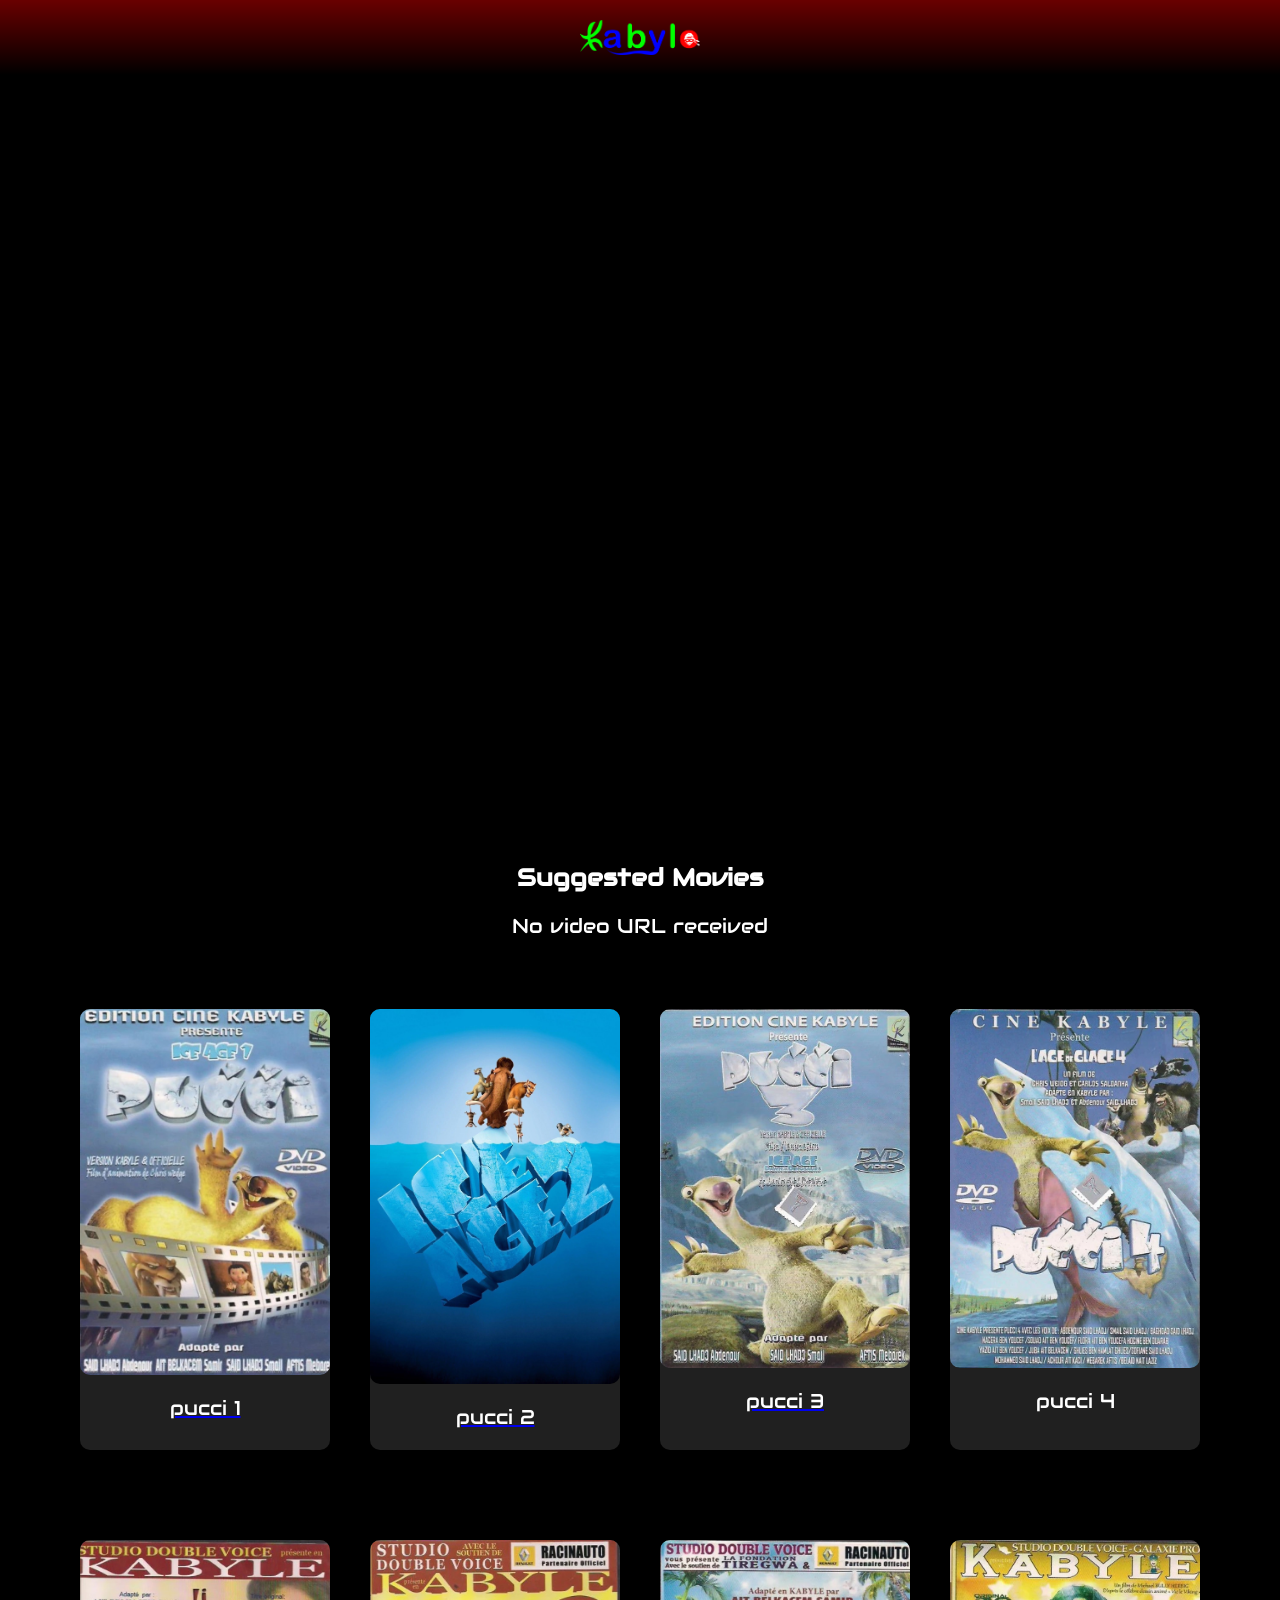
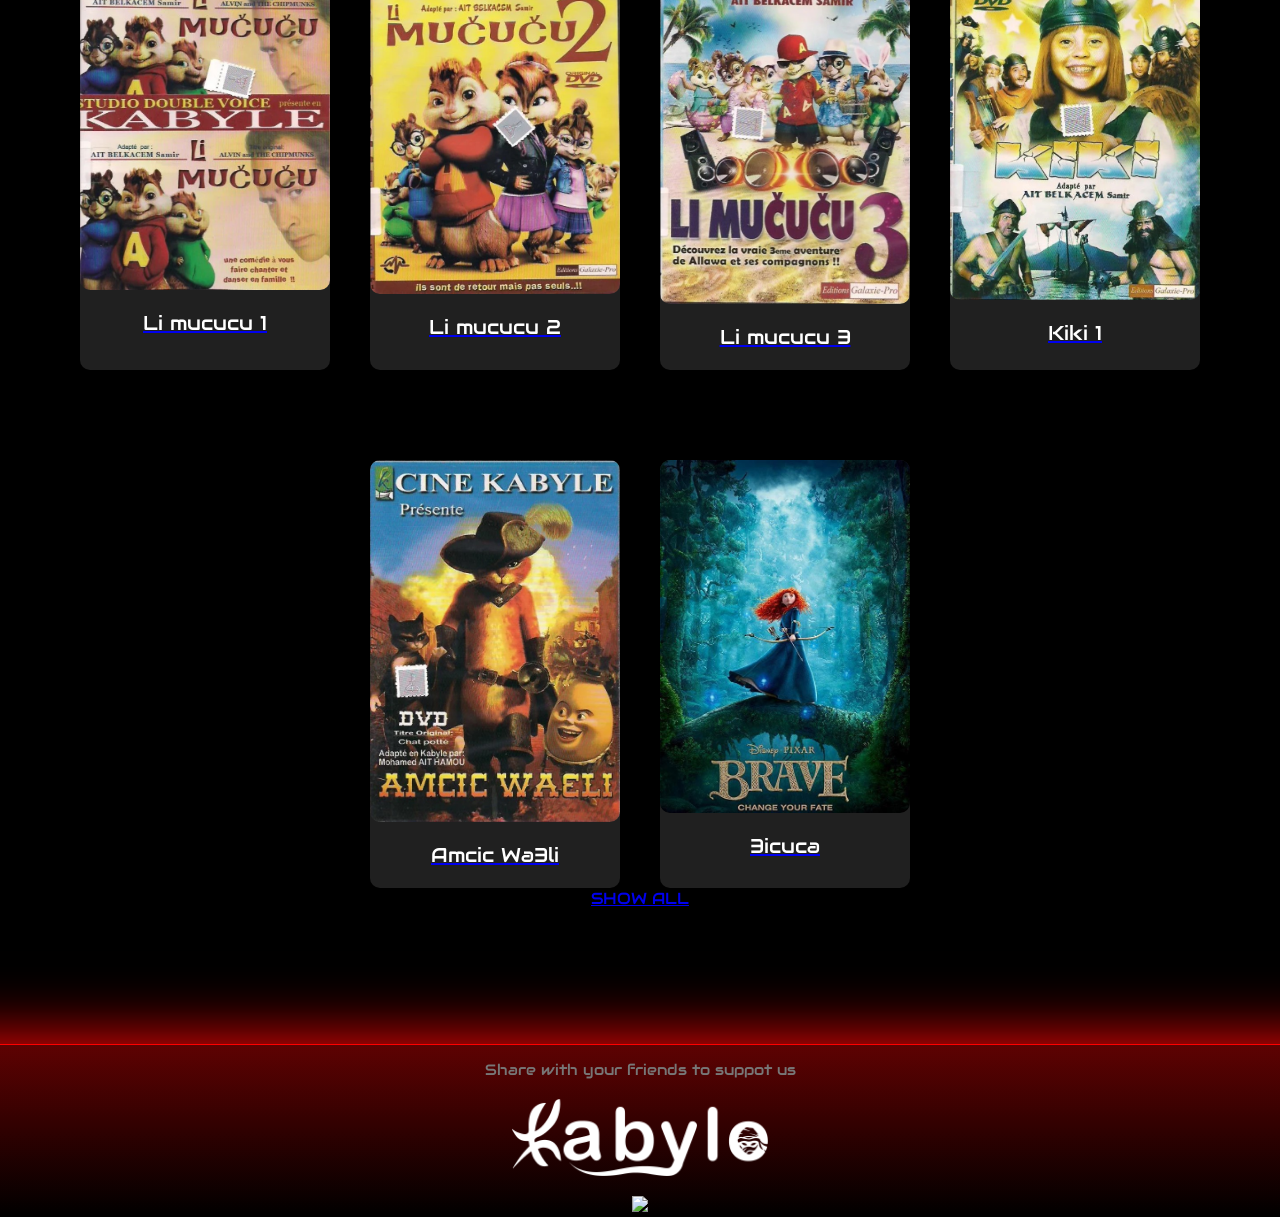
==== watch.html @ 501d5f8b "Update watch.html" ====
<!DOCTYPE html>
<html>
<head>
    <title>Kabylo Watch</title>
    <meta name="viewport" content="width=device-width, initial-scale=1.0">
    <link href="style/watch.css" rel="stylesheet"/>
    <link rel="stylesheet" href="https://fonts.googleapis.com/css?family=Sofia">
    <link rel="stylesheet" href="https://fonts.googleapis.com/css?family=Audiowide">
    <link rel="stylesheet" href="https://cdnjs.cloudflare.com/ajax/libs/font-awesome/6.4.0/css/all.min.css">
</head>
<body>
    <div class="section">
      <div class="nav">
          <a href="index.html"><img src="kabylo1.png" alt=""></a>
      </div>
      <h1 id="movieTitle"></h1>

      <div class="video-container">
        <iframe
            id="movieFrame"
            src=""
            frameborder="0"
            allow="autoplay"
            allowfullscreen>
        </iframe>
      </div>
    </div>

    
    <h2>Suggested Movies</h2>
    <div id="suggestions" class="suggestions">

    </div>

<!--change urls script-->
<script>
const params = new URLSearchParams(window.location.search);
const video = params.get("video");
const title = params.get("title");

const frame = document.getElementById("movieFrame");

if(video){
    frame.src = video;
}else{
    document.body.innerHTML += "<p>No video URL received</p>";
}

if(title){
    document.getElementById("movieTitle").textContent = title;
}

</script>



<!--suggestion script-->

  <div class="images">
    <div class="background">
      <a href="watch.html?video=https://uqload.is/embed-7fiyh3verof3.html&title=Pucci 1">
        <div class="image-wrapper">
          <img class="background1" src="images/pucci1.jpg">
          <i class="fa fa-play play-icon"></i>
        </div>
        <p>pucci 1</p>
      </a>
    </div>
    <div class="background">
      <a href="watch.html?video=https://drive.google.com/file/d/1UXz7v8W50HTCwA_keEFWzN5KPy_qKSOx/preview&title=Pucci 2">
        <div class="image-wrapper">
          <img class="background1" src="images/pucci2.jpg">
          <i class="fa fa-play play-icon"></i>
        </div>
        <p>pucci 2</p>
      </a>
    </div>
    <div class="background">
      <a href="watch.html?video=https://drive.google.com/file/d/1EBQOgVEyr96mfAv1ln-UFnlrzbfpxDsE/preview&title=Pucci 3">
        <div class="image-wrapper">
          <img class="background1" src="images/pucci3.jpg">
          <i class="fa fa-play play-icon"></i>
        </div>
        <p>pucci 3</p>
      </a>
    </div>
    <div class="background">
      <div class="image-wrapper">
        <img class="background1" src="images/pucci4.jpg" alt="">
        <i class="fa fa-play play-icon"></i>
      </div>
      <p>pucci 4</p>
    </div>
    <div class="background">
      <a href="watch.html?video=https://drive.google.com/file/d/1zaG1Bzb_mluQ_P64x47L1ENr9HQOE706/preview&title=Li mucucu 1">
        <div class="image-wrapper">
          <img class="background1" src="images/limucucu.jpg">
          <i class="fa fa-play play-icon"></i>
        </div>
        <p>Li mucucu 1</p>
      </a>
    </div>

    <div class="background">
      <a href="watch.html?video=https://drive.google.com/file/d/1n5PMGDaq-3iF4-np-VMz0M7eLMg3XXBp/preview&title=Li mucucu 2">
        <div class="image-wrapper">
          <img class="background1" src="images/limucucu2.jpg">
          <i class="fa fa-play play-icon"></i>
        </div>
        <p>Li mucucu 2</p>
      </a>
    </div>
    <div class="background">
      <a href="watch.html?video=https://uqload.is/embed-0jc0s8bdovy8.html&title=Li mucucu 3">
        <div class="image-wrapper">
          <img class="background1" src="images/limucucu3.jpg">
          <i class="fa fa-play play-icon"></i>
        </div>
        <p>Li mucucu 3</p>
      </a>
    </div>
    <div class="background">
      <a href="watch.html?video=https://hglink.to/e/ny3uz1chqods&title=Kiki 1">
        <div class="image-wrapper">
          <img class="background1" src="images/kiki1.jpg">
          <i class="fa fa-play play-icon"></i>
        </div>
        <p>Kiki 1</p>
      </a>
    </div>
    <div class="background">
      <a href="watch.html?video=https://player.vimeo.com/video/1171436522?h=5fe05169dc&title=Amcic Wa3li">
        <div class="image-wrapper">
          <img class="background1" src="images/amcicwa3li.jpg">
          <i class="fa fa-play play-icon"></i>
        </div>
        <p>Amcic Wa3li</p>
      </a>
    </div>
    <div class="background">
      <a href="watch.html?video=https://drive.google.com/file/d/1T-1AR7HwtFmFOOavlgbWHJ1lQrPiG9Gy/preview&title=3icuca">
        <div class="image-wrapper">
          <img class="background1" src="images/3icuca.jpg">
          <i class="fa fa-play play-icon"></i>
        </div>
        <p>3icuca</p>
      </a>
    </div>
  </div>
  <div class="button">
    <a href="index.html" class="glitch-btn">SHOW ALL</a>
  </div>

    
  <div class="footer">
    <p>Share with your friends to suppot us </p>
    <a href="index.html"><img src="kabylo2.png" alt=""></a>
    <div class="counter">
      <img src="https://visitor-badge.laobi.icu/badge?page_id=kabylo.site">
    </div>
  </div>
</body>
</html>
---- style/watch.css ----
body {
  font-family: "Audiowide", sans-serif;
  text-align: center;
  margin: 0;
  background-color: black;
  color: white;
  /*background:
        linear-gradient(to bottom, rgba(0, 0, 0, 0.526) 1%, rgba(0,0,0,0)),
        url("pict1.jpg");
    background-attachment: scroll;
    background-repeat: no-repeat;
    background-size: cover;*/
}

.section{
    margin-bottom: 5vh;
    position: relative;
}
.nav{
    background:
        linear-gradient(to bottom, rgba(255, 0, 0, 0.408) 1%, rgba(0,0,0,0));
}
.nav img {
    display: block;
    width: 120px;
    max-width: 40%;
    height: 65%;
    margin: auto;
    padding: 20px;
    transition: 1s;
    /*filter: drop-shadow(0px 0px 6px rgb(81, 0, 255));
    background:
        linear-gradient(to bottom, rgba(21, 0, 255, 0.073) 1%, rgba(0,0,0,0)),
        linear-gradient(to top, rgba(89, 255, 0, 0.115) 1%, rgba(0,0,0,0)),
        linear-gradient(to left, rgba(255, 0, 0, 0.125) 1%, rgba(0,0,0,0));
    backdrop-filter: blur(4px);
    background-color: rgba(7, 7, 7, 0.478);
    box-shadow:  0px 0px 10px 5px rgba(7, 7, 7, 0.11);
    padding-left: 10vh;
    padding-right: 10vh;
    border-radius: 10vh;*/
}
p{
    color: white;
    margin-top: 15px;
    display: flex;
    justify-content: center;
    align-items: center;
    font-size: 20px;
    font-family: "Audiowide", sans-serif;
}

.video-container{
    position: relative;
    width: 100%;
    max-width: 1000px;
    margin: auto;
    padding-bottom: 56.25%; /* 16:9 ratio */
    height: 0;
}
.video-container iframe{
    position: absolute;
    top: 0;
    left: 0;
    width: 100%;
    height: 100%;
    filter: drop-shadow(0px 0px 30px rgba(255, 0, 0, 0.559));
    margin-bottom: 10vh;
    border-radius: 10px;
}

.background{
    margin-top: 50px;
    width: 250px;
    max-width: 90%;
    background-color: rgba(44, 44, 44, 0.732);
    border-radius: 10px;
    
}
.background1{
    width: 100%;
    border-radius: 10px;
    display: block;
}
.images{
    display: flex;
    justify-content: center;
    gap: 40px;
    flex-wrap: wrap;
    margin-left: 40px;
    margin-right: 40px;
}
.image-wrapper {
  position: relative;
  display: inline-block;
}
/* Play icon */
.play-icon {
  position: absolute;
  top: 50%;
  left: 50%;
  transform: translate(-50%, -50%) scale(0.8);
  font-size: 50px;
  color: white;
  opacity: 0;
  transition: all 0.3s ease;
  pointer-events: none;
}

/* Dark overlay effect */
.image-wrapper::after {
  content: "";
  position: absolute;
  inset: 0;
  background: rgba(0, 0, 0, 0.4);
  opacity: 0;
  transition: 0.3s ease;
}

/* Hover effect */
.image-wrapper:hover::after {
  opacity: 1;
}

.image-wrapper:hover .play-icon {
  opacity: 1;
  transform: translate(-50%, -50%) scale(1);
}
.footer{
    background: linear-gradient(to bottom, rgba(253, 5, 5, 0.37) 1%, rgba(0,0,0,0));
    box-shadow:  0px 115px 60px 119px rgb(253, 5, 5);
}
.footer p {
    color: #777;
    font-size: 15px;
    margin-top: 15vh;
    margin-bottom: 0px;
    border-top: 1px solid rgb(255, 0, 0);
    padding-top: 15px;
}
.footer a img{
    display: block;
    width: 20%;
    height: 65%;
    margin: auto;
    padding: 20px;
    transition: 1s;
}


@media (max-width: 768px){

.images{
    gap: 20px;
}

.background{
    width: 80%;
}

.backgroundimage{
    margin-top: 80px;
}

input{
    width: 80%;
}


p{
    font-size: 14px;
    line-height: 1.5;
}
}
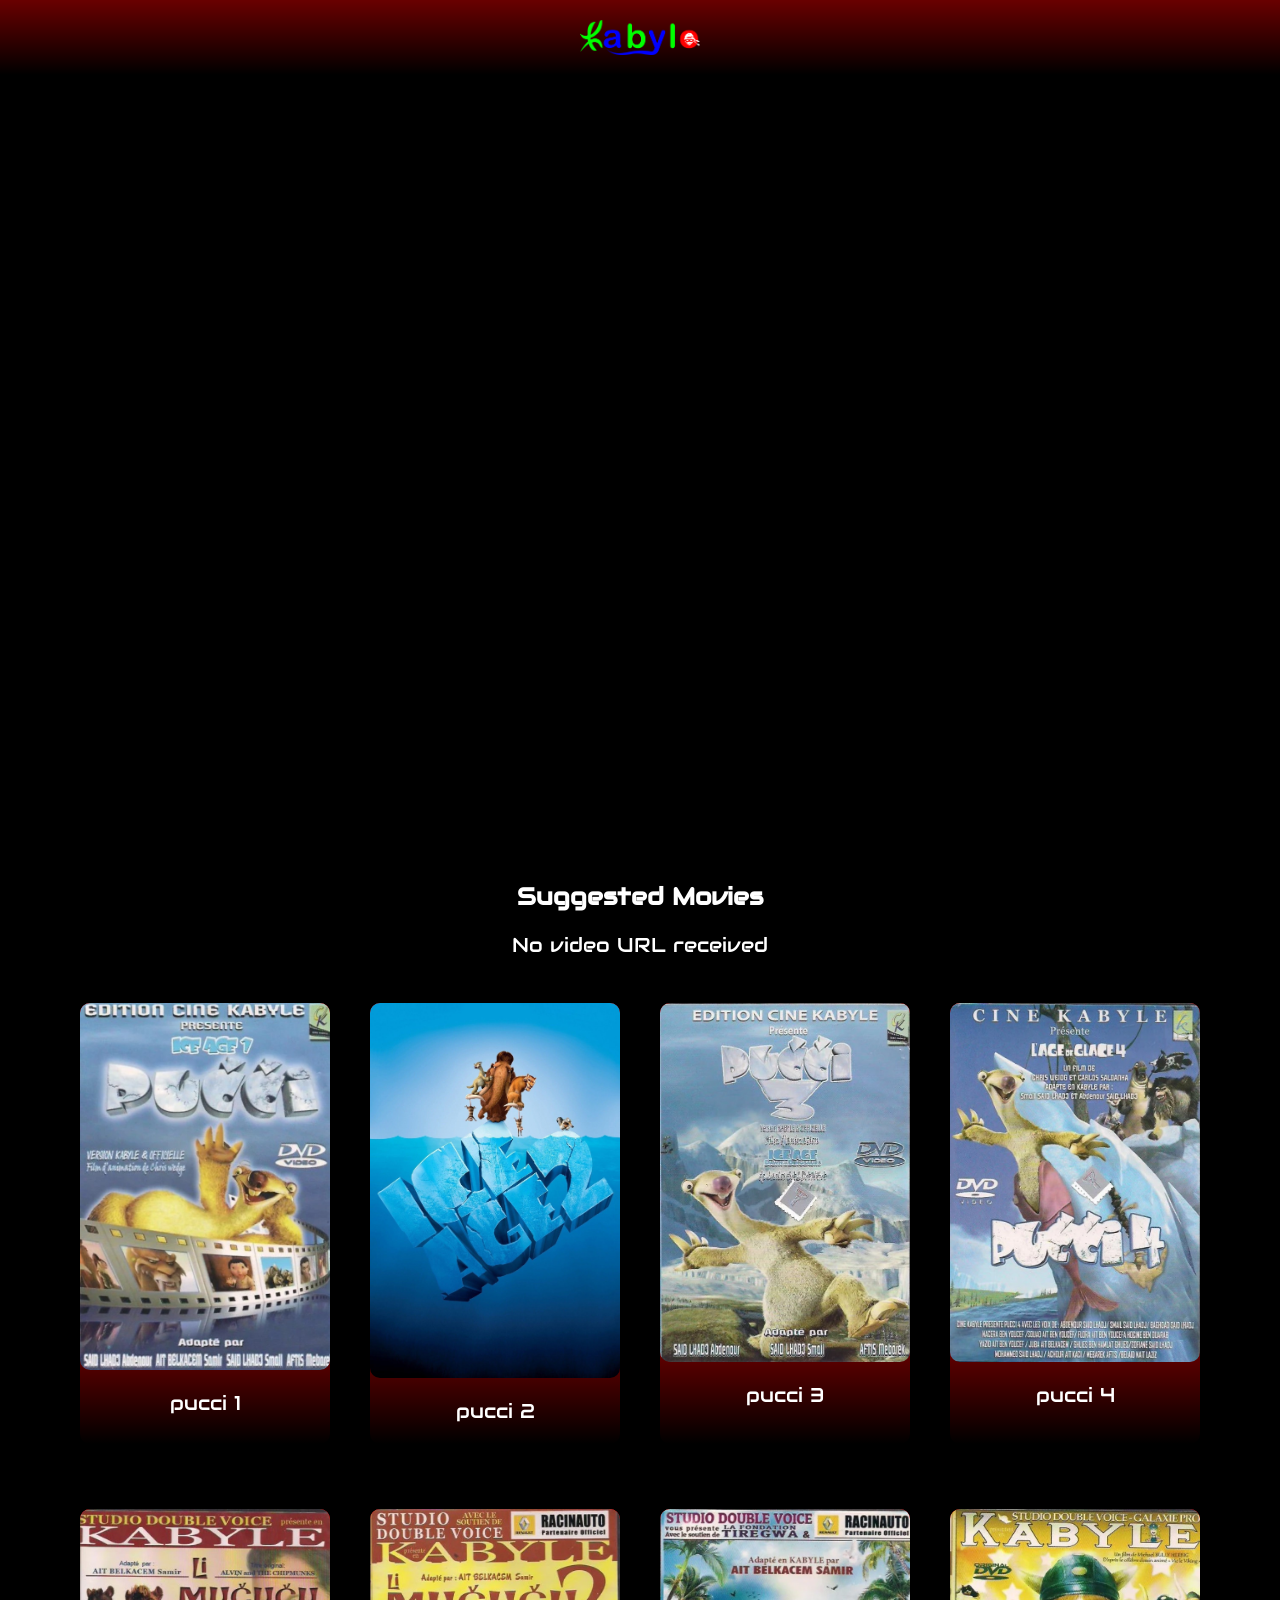
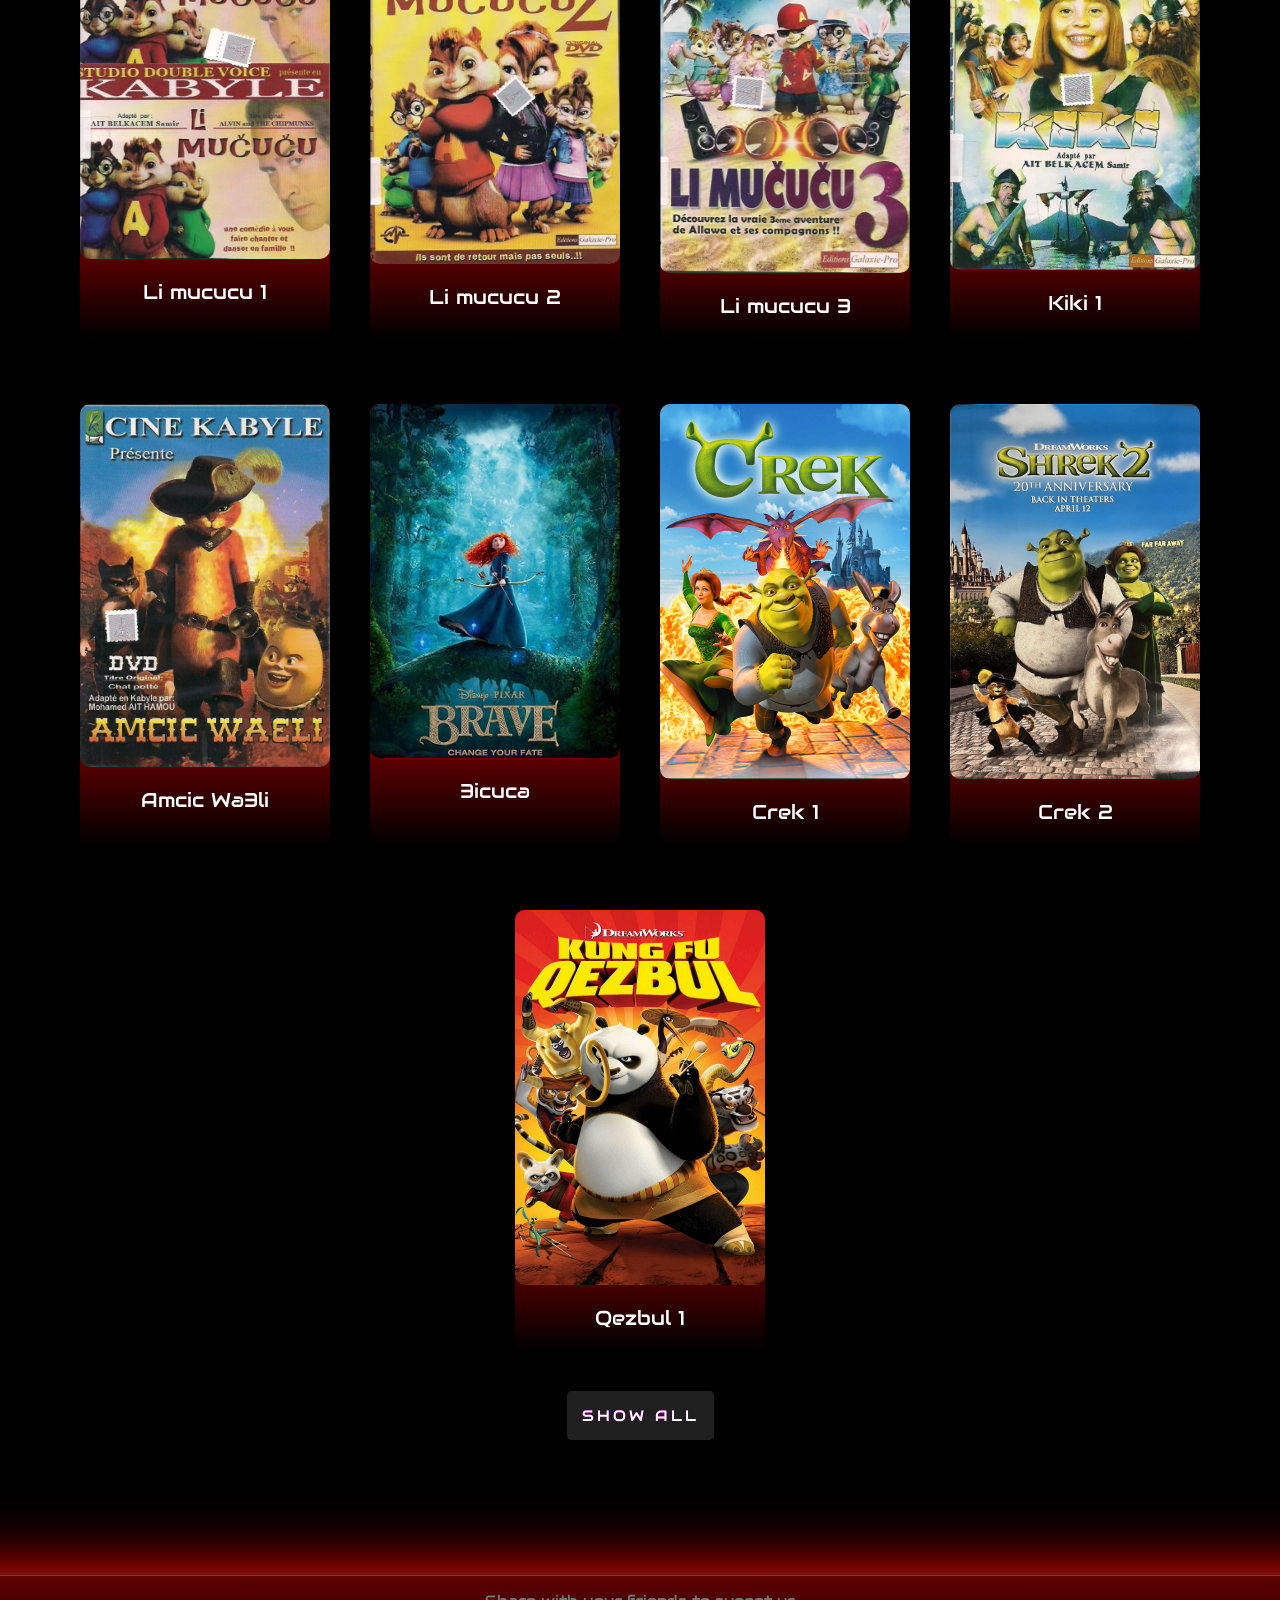
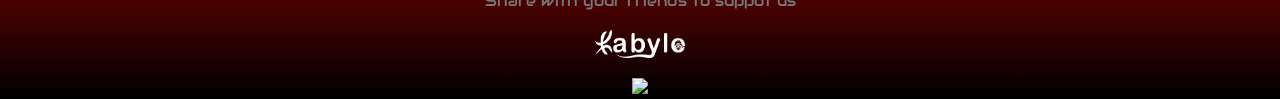
==== commit ead843f1: "Update watch.html" ====
--- a/watch.html
+++ b/watch.html
@@ -13,7 +13,11 @@
       <div class="nav">
           <a href="index.html"><img src="kabylo1.png" alt=""></a>
       </div>
+      <div class="poster-container">
+        <img id="moviePoster" src="" alt="">
+      </div>
       <h1 id="movieTitle"></h1>
+    </div>
 
       <div class="video-container">
         <iframe
@@ -24,7 +28,6 @@
             allowfullscreen>
         </iframe>
       </div>
-    </div>
 
     
     <h2>Suggested Movies</h2>
@@ -37,6 +40,8 @@
 const params = new URLSearchParams(window.location.search);
 const video = params.get("video");
 const title = params.get("title");
+const poster = params.get("poster");
+
 
 const frame = document.getElementById("movieFrame");
 
@@ -49,6 +54,13 @@
 if(title){
     document.getElementById("movieTitle").textContent = title;
 }
+if(poster){
+    document.getElementById("moviePoster").src = poster;
+}
+if(poster){
+document.querySelector(".section").style.backgroundImage =
+`linear-gradient(to top, rgba(0,0,0,1), rgba(0,0,0,0.3)), url(${poster})`;
+}
 
 </script>
 
@@ -58,7 +70,7 @@
 
   <div class="images">
     <div class="background">
-      <a href="watch.html?video=https://uqload.is/embed-7fiyh3verof3.html&title=Pucci 1">
+      <a href="watch.html?video=https://uqload.is/embed-7fiyh3verof3.html&title=Pucci 1&poster=images/pucci1.jpg">
         <div class="image-wrapper">
           <img class="background1" src="images/pucci1.jpg">
           <i class="fa fa-play play-icon"></i>
@@ -67,7 +79,7 @@
       </a>
     </div>
     <div class="background">
-      <a href="watch.html?video=https://drive.google.com/file/d/1UXz7v8W50HTCwA_keEFWzN5KPy_qKSOx/preview&title=Pucci 2">
+      <a href="watch.html?video=https://drive.google.com/file/d/1UXz7v8W50HTCwA_keEFWzN5KPy_qKSOx/preview&title=Pucci 2&poster=images/pucci2.jpg">
         <div class="image-wrapper">
           <img class="background1" src="images/pucci2.jpg">
           <i class="fa fa-play play-icon"></i>
@@ -76,7 +88,7 @@
       </a>
     </div>
     <div class="background">
-      <a href="watch.html?video=https://drive.google.com/file/d/1EBQOgVEyr96mfAv1ln-UFnlrzbfpxDsE/preview&title=Pucci 3">
+      <a href="watch.html?video=https://drive.google.com/file/d/1EBQOgVEyr96mfAv1ln-UFnlrzbfpxDsE/preview&title=Pucci 3&poster=images/pucci3.jpg">
         <div class="image-wrapper">
           <img class="background1" src="images/pucci3.jpg">
           <i class="fa fa-play play-icon"></i>
@@ -92,7 +104,7 @@
       <p>pucci 4</p>
     </div>
     <div class="background">
-      <a href="watch.html?video=https://drive.google.com/file/d/1zaG1Bzb_mluQ_P64x47L1ENr9HQOE706/preview&title=Li mucucu 1">
+      <a href="watch.html?video=https://drive.google.com/file/d/1zaG1Bzb_mluQ_P64x47L1ENr9HQOE706/preview&title=Li mucucu 1&poster=images/limucucu.jpg">
         <div class="image-wrapper">
           <img class="background1" src="images/limucucu.jpg">
           <i class="fa fa-play play-icon"></i>
@@ -102,7 +114,7 @@
     </div>
 
     <div class="background">
-      <a href="watch.html?video=https://drive.google.com/file/d/1n5PMGDaq-3iF4-np-VMz0M7eLMg3XXBp/preview&title=Li mucucu 2">
+      <a href="watch.html?video=https://drive.google.com/file/d/1n5PMGDaq-3iF4-np-VMz0M7eLMg3XXBp/preview&title=Li mucucu 2&poster=images/limucucu2.jpg">
         <div class="image-wrapper">
           <img class="background1" src="images/limucucu2.jpg">
           <i class="fa fa-play play-icon"></i>
@@ -111,7 +123,7 @@
       </a>
     </div>
     <div class="background">
-      <a href="watch.html?video=https://uqload.is/embed-0jc0s8bdovy8.html&title=Li mucucu 3">
+      <a href="watch.html?video=https://uqload.is/embed-0jc0s8bdovy8.html&title=Li mucucu 3&poster=images/limucucu3.jpg">
         <div class="image-wrapper">
           <img class="background1" src="images/limucucu3.jpg">
           <i class="fa fa-play play-icon"></i>
@@ -120,7 +132,7 @@
       </a>
     </div>
     <div class="background">
-      <a href="watch.html?video=https://hglink.to/e/ny3uz1chqods&title=Kiki 1">
+      <a href="watch.html?video=https://hglink.to/e/ny3uz1chqods&title=Kiki 1&poster=images/kiki1.jpg">
         <div class="image-wrapper">
           <img class="background1" src="images/kiki1.jpg">
           <i class="fa fa-play play-icon"></i>
@@ -129,7 +141,7 @@
       </a>
     </div>
     <div class="background">
-      <a href="watch.html?video=https://player.vimeo.com/video/1171436522?h=5fe05169dc&title=Amcic Wa3li">
+      <a href="watch.html?video=https://player.vimeo.com/video/1171436522?h=5fe05169dc&title=Amcic Wa3li&poster=images/amcicwa3li.jpg">
         <div class="image-wrapper">
           <img class="background1" src="images/amcicwa3li.jpg">
           <i class="fa fa-play play-icon"></i>
@@ -138,12 +150,39 @@
       </a>
     </div>
     <div class="background">
-      <a href="watch.html?video=https://drive.google.com/file/d/1T-1AR7HwtFmFOOavlgbWHJ1lQrPiG9Gy/preview&title=3icuca">
+      <a href="watch.html?video=https://drive.google.com/file/d/1T-1AR7HwtFmFOOavlgbWHJ1lQrPiG9Gy/preview&title=3icuca&poster=images/3icuca.jpg">
         <div class="image-wrapper">
           <img class="background1" src="images/3icuca.jpg">
           <i class="fa fa-play play-icon"></i>
         </div>
         <p>3icuca</p>
+      </a>
+    </div>
+    <div class="background">
+      <a href="watch.html?video=https://drive.google.com/file/d/1rcY5tfwnzil5NqRfTMwDHaDYRYlWt1OO/preview&title=Crek 1&poster=images/crek1.jpg">
+        <div class="image-wrapper">
+          <img class="background1" src="images/crek1.jpg">
+          <i class="fa fa-play play-icon"></i>
+        </div>
+        <p>Crek 1</p>
+      </a>
+    </div>
+    <div class="background">
+      <a href="watch.html?video=https://drive.google.com/file/d/1t_CLpT3iHxIAMTqSz7Aqs8LUv0WsKRmT/preview&title=Crek 2&poster=images/crek2.jpg">
+        <div class="image-wrapper">
+          <img class="background1" src="images/crek2.jpg">
+          <i class="fa fa-play play-icon"></i>
+        </div>
+        <p>Crek 2</p>
+      </a>
+    </div>
+    <div class="background">
+      <a href="watch.html?video=https://drive.google.com/file/d/1wjTPVyDN3IfWvfm32afXEhfOvugquRec/preview&title=Qezbul 1&poster=images/qezbul 1.jpg">
+        <div class="image-wrapper">
+          <img class="background1" src="images/qezbul 1.jpg">
+          <i class="fa fa-play play-icon"></i>
+        </div>
+        <p>Qezbul 1</p>
       </a>
     </div>
   </div>
--- a/style/watch.css
+++ b/style/watch.css
@@ -49,7 +49,6 @@
     font-size: 20px;
     font-family: "Audiowide", sans-serif;
 }
-
 .video-container{
     position: relative;
     width: 100%;
@@ -70,12 +69,12 @@
 }
 
 .background{
-    margin-top: 50px;
+    margin-top: 25px;
     width: 250px;
     max-width: 90%;
-    background-color: rgba(44, 44, 44, 0.732);
+    background-color: rgba(0, 0, 0, 0);
     border-radius: 10px;
-    
+    background: linear-gradient(to bottom, rgb(255, 0, 0) 45%, rgba(0,0,0,0));
 }
 .background1{
     width: 100%;
@@ -87,8 +86,8 @@
     justify-content: center;
     gap: 40px;
     flex-wrap: wrap;
-    margin-left: 40px;
-    margin-right: 40px;
+    margin-left: 30px;
+    margin-right: 30px;
 }
 .image-wrapper {
   position: relative;
@@ -126,6 +125,9 @@
   opacity: 1;
   transform: translate(-50%, -50%) scale(1);
 }
+a {
+  text-decoration: none;
+}
 .footer{
     background: linear-gradient(to bottom, rgba(253, 5, 5, 0.37) 1%, rgba(0,0,0,0));
     box-shadow:  0px 115px 60px 119px rgb(253, 5, 5);
@@ -140,7 +142,8 @@
 }
 .footer a img{
     display: block;
-    width: 20%;
+    width: 90px;
+    max-width: 40%;
     height: 65%;
     margin: auto;
     padding: 20px;
@@ -148,14 +151,94 @@
 }
 
 
-@media (max-width: 768px){
+
+
+
+.button{
+  display:flex;
+  justify-content:center;
+  margin-top:40px;
+}
+
+.glitch-btn{
+  position:relative;
+  padding:15px;
+  font-size:15px;
+  color:#fff;
+  text-decoration:none;
+  border-radius: 5px;
+  letter-spacing:3px;
+  overflow:hidden;
+  transition:1s;
+}
+
+/* glitch layers */
+.glitch-btn::before,
+.glitch-btn::after{
+  content:"SHOW ALL";
+  position:absolute;
+  left:0;
+  top:0;
+  width:100%;
+  height:100%;
+  display:flex;
+  align-items:center;
+  justify-content:center;
+  background:#202020;
+  overflow:hidden;
+}
+
+.glitch-btn::before{
+  color:#ff00ff;
+  z-index:-1;
+}
+
+.glitch-btn::after{
+  color:#00ffff;
+  z-index:-2;
+}
+
+/* hover glitch animation */
+.glitch-btn::before{
+  animation:glitch1 1s infinite;
+}
+
+.glitch-btn::after{
+  animation:glitch2 1s infinite;
+}
+
+.glitch-btn:hover{
+  box-shadow:0 0 25px 1px #ff4400;
+}
+
+@keyframes glitch1{
+  0%{transform:translate(2px,-2px);}
+  25%{transform:translate(-2px,2px);}
+  50%{transform:translate(2px,2px);}
+  75%{transform:translate(-2px,-2px);}
+  100%{transform:translate(2px,-2px);}
+}
+
+@keyframes glitch2{
+  0%{transform:translate(-2px,2px);}
+  25%{transform:translate(2px,-2px);}
+  50%{transform:translate(-2px,-2px);}
+  75%{transform:translate(2px,2px);}
+  100%{transform:translate(-2px,2px);}
+}
+
+
+
+
+
+@media (max-width: 420px){
 
 .images{
     gap: 20px;
 }
 
 .background{
-    width: 80%;
+    width: 250px;
 }
 
 .backgroundimage{
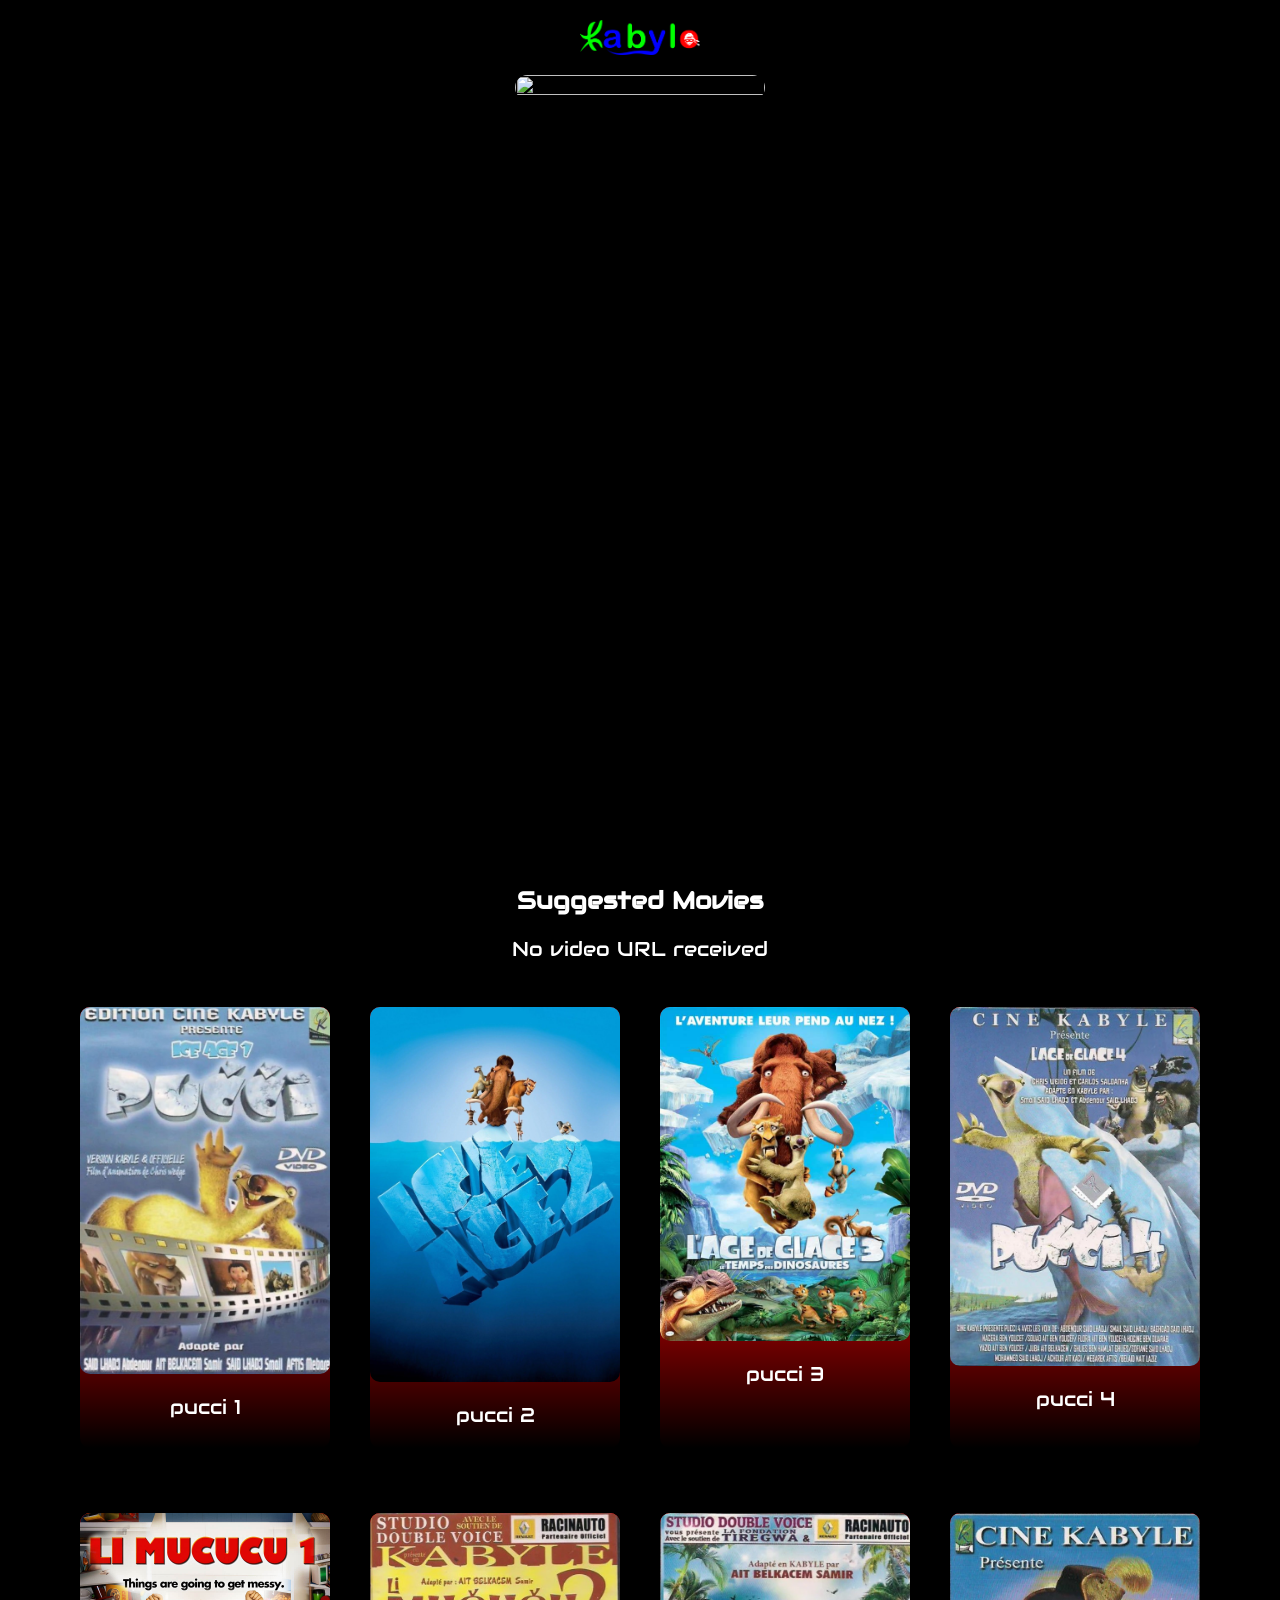
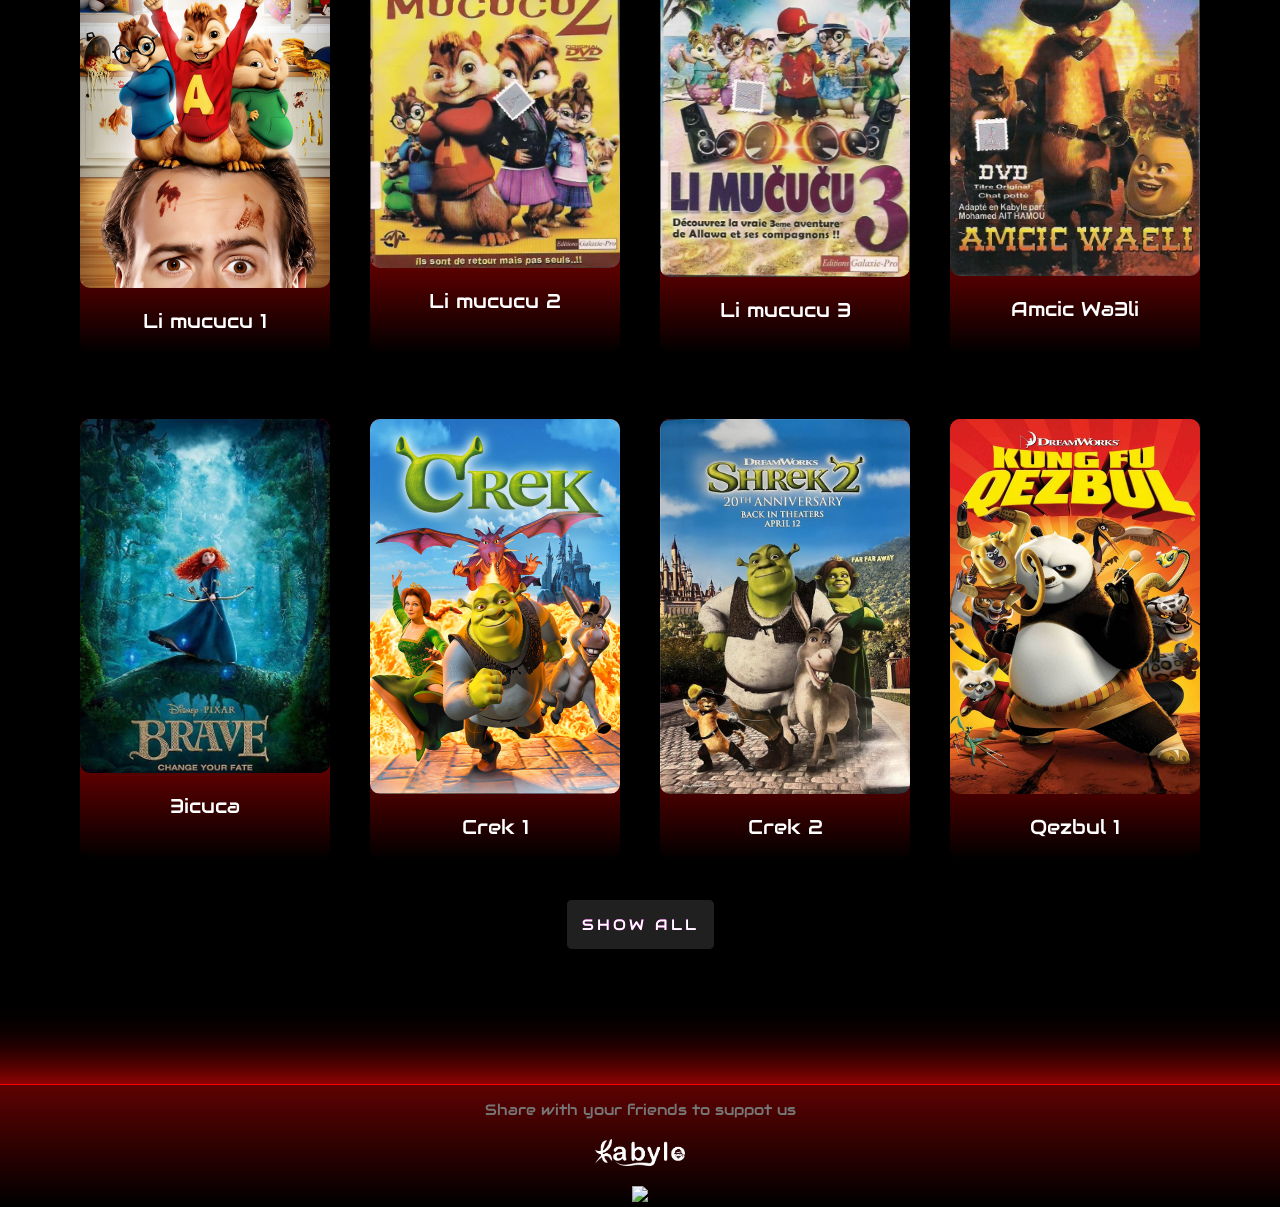
==== commit cab356ac: "Update watch.html" ====
--- a/watch.html
+++ b/watch.html
@@ -132,15 +132,6 @@
       </a>
     </div>
     <div class="background">
-      <a href="watch.html?video=https://hglink.to/e/ny3uz1chqods&title=Kiki 1&poster=images/kiki1.jpg">
-        <div class="image-wrapper">
-          <img class="background1" src="images/kiki1.jpg">
-          <i class="fa fa-play play-icon"></i>
-        </div>
-        <p>Kiki 1</p>
-      </a>
-    </div>
-    <div class="background">
       <a href="watch.html?video=https://player.vimeo.com/video/1171436522?h=5fe05169dc&title=Amcic Wa3li&poster=images/amcicwa3li.jpg">
         <div class="image-wrapper">
           <img class="background1" src="images/amcicwa3li.jpg">
--- a/style/watch.css
+++ b/style/watch.css
@@ -14,12 +14,40 @@
 
 .section{
     margin-bottom: 5vh;
-    position: relative;
+    width:100%;
+    /*background-image:
+    linear-gradient(to top, rgb(0, 0, 0), rgba(0, 0, 0, 0)),
+    url("../images/background.jpg");*/
+    background-size:cover;
+    background-position:center;
+    backdrop-filter: blur(20px);
+}
+/* glass layer */
+.section::before{
+  content:"";
+  position:absolute;
+  top:0;
+  left:0;
+  width:100%;
+  height:100%;
+
+  backdrop-filter: blur(5px);
+  -webkit-backdrop-filter: blur(5px);
+
+  background: rgba(0,0,0,0.35); /* glass tint */
+
+  z-index:0;
+}
+
+/* keep content above blur */
+.section > *{
+  position: relative;
+  z-index:1;
 }
 .nav{
-    background:
-        linear-gradient(to bottom, rgba(255, 0, 0, 0.408) 1%, rgba(0,0,0,0));
-}
+  background: linear-gradient(to bottom, rgba(0, 0, 0, 0.326), rgba(0, 0, 0, 0));
+}
+
 .nav img {
     display: block;
     width: 120px;
@@ -49,6 +77,21 @@
     font-size: 20px;
     font-family: "Audiowide", sans-serif;
 }
+.poster-container{
+  width: 30%;
+  max-width: 250px;
+  min-width: 150px;
+  margin: auto;
+  position: relative;
+}
+
+.poster-container img{
+  width: 100%;
+  height: 100%;
+  position: relative;
+  border-radius: 16px;
+  transition: filter 0.3s ease;
+}
 .video-container{
     position: relative;
     width: 100%;
@@ -63,7 +106,7 @@
     left: 0;
     width: 100%;
     height: 100%;
-    filter: drop-shadow(0px 0px 30px rgba(255, 0, 0, 0.559));
+    filter: drop-shadow(0px 0px 10px rgb(255, 0, 0));
     margin-bottom: 10vh;
     border-radius: 10px;
 }
@@ -169,7 +212,7 @@
   border-radius: 5px;
   letter-spacing:3px;
   overflow:hidden;
-  transition:1s;
+  transition:0.3s;
 }
 
 /* glitch layers */
@@ -200,11 +243,11 @@
 
 /* hover glitch animation */
 .glitch-btn::before{
-  animation:glitch1 1s infinite;
+  animation:glitch1 0.3s infinite;
 }
 
 .glitch-btn::after{
-  animation:glitch2 1s infinite;
+  animation:glitch2 0.3s infinite;
 }
 
 .glitch-btn:hover{
@@ -231,14 +274,16 @@
 
 
 
-@media (max-width: 420px){
+@media (max-width: 900px){
 
 .images{
     gap: 20px;
 }
 
 .background{
-    width: 250px;
+    width: 60%;
+    max-width: 250px;
+    min-width: 150px;
 }
 
 .backgroundimage{
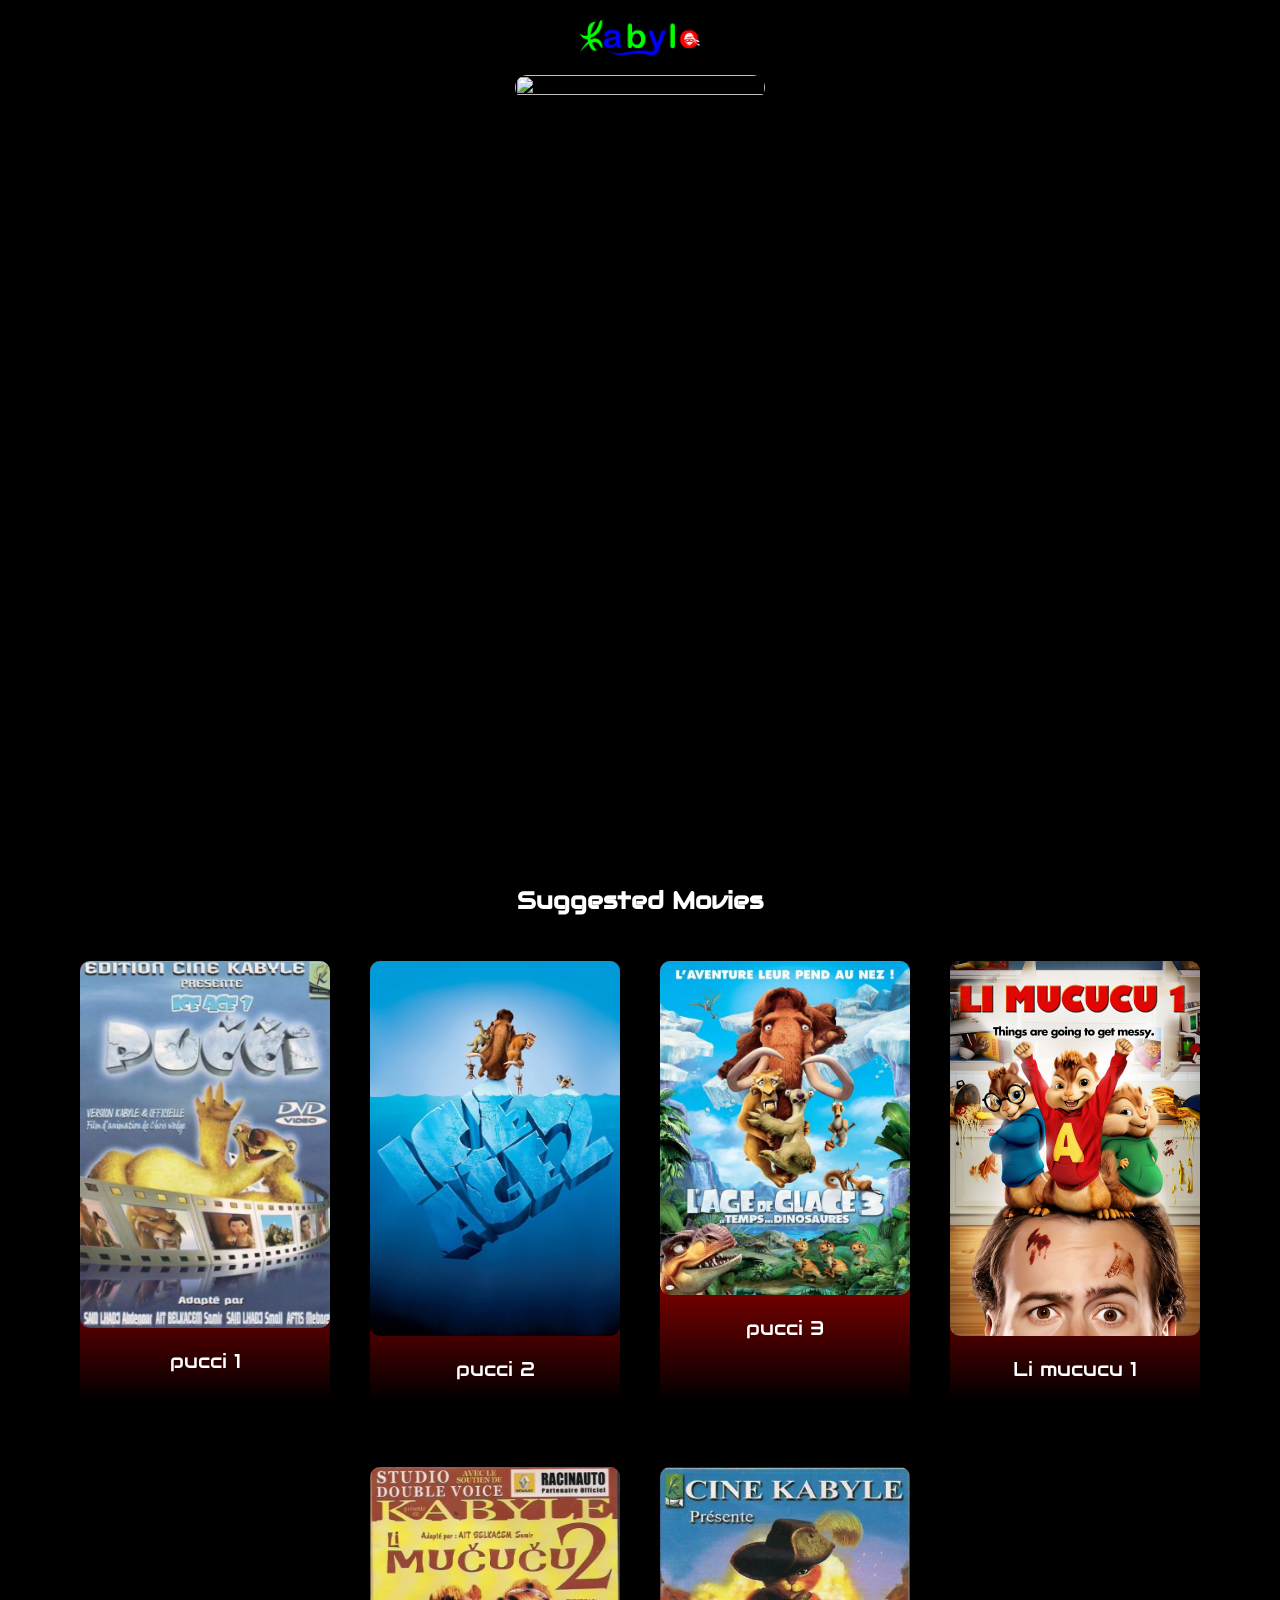
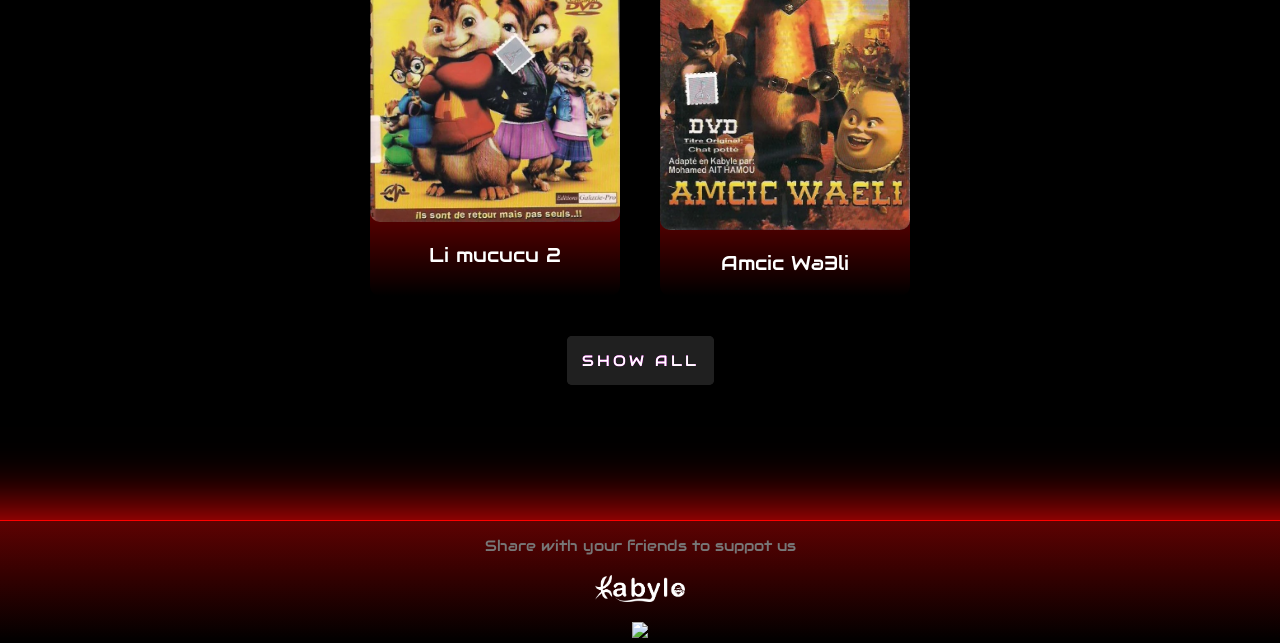
==== commit 98e3e333: "Update watch.html" ====
--- a/watch.html
+++ b/watch.html
@@ -3,60 +3,176 @@
 <head>
     <title>Kabylo Watch</title>
     <meta name="viewport" content="width=device-width, initial-scale=1.0">
+
     <link href="style/watch.css" rel="stylesheet"/>
+
     <link rel="stylesheet" href="https://fonts.googleapis.com/css?family=Sofia">
     <link rel="stylesheet" href="https://fonts.googleapis.com/css?family=Audiowide">
+
     <link rel="stylesheet" href="https://cdnjs.cloudflare.com/ajax/libs/font-awesome/6.4.0/css/all.min.css">
+
+    <!-- Plyr CSS -->
+    <link rel="stylesheet" href="https://cdn.plyr.io/3.7.8/plyr.css" />
 </head>
+
 <body>
-    <div class="section">
-      <div class="nav">
-          <a href="index.html"><img src="kabylo1.png" alt=""></a>
-      </div>
-      <div class="poster-container">
-        <img id="moviePoster" src="" alt="">
-      </div>
-      <h1 id="movieTitle"></h1>
-    </div>
 
-      <div class="video-container">
-        <iframe
-            id="movieFrame"
-            src=""
-            frameborder="0"
-            allow="autoplay"
-            allowfullscreen>
-        </iframe>
-      </div>
+<div class="section">
 
-    
-    <h2>Suggested Movies</h2>
-    <div id="suggestions" class="suggestions">
+<div class="nav">
+<a href="index.html"><img src="kabylo1.png" alt=""></a>
+</div>
 
-    </div>
+<div class="poster-container">
+<img id="moviePoster" src="" alt="">
+</div>
 
-<!--change urls script-->
+<h1 id="movieTitle"></h1>
+
+</div>
+
+
+
+<!-- VIDEO PLAYER -->
+
+<div class="video-container">
+
+<div class="plyr__video-embed" id="player">
+
+<iframe
+id="movieFrame"
+src=""
+allowfullscreen
+allow="autoplay; fullscreen"
+frameborder="0">
+</iframe>
+
+</div>
+
+</div>
+
+
+
+<h2>Suggested Movies</h2>
+
+
+
+<div class="images">
+
+<div class="background">
+<a href="watch.html?video=https://uqload.is/embed-7fiyh3verof3.html&title=Pucci 1&poster=images/pucci1.jpg">
+<div class="image-wrapper">
+<img class="background1" src="images/pucci1.jpg">
+<i class="fa fa-play play-icon"></i>
+</div>
+<p>pucci 1</p>
+</a>
+</div>
+
+
+<div class="background">
+<a href="watch.html?video=https://drive.google.com/file/d/1UXz7v8W50HTCwA_keEFWzN5KPy_qKSOx/preview&title=Pucci 2&poster=images/pucci2.jpg">
+<div class="image-wrapper">
+<img class="background1" src="images/pucci2.jpg">
+<i class="fa fa-play play-icon"></i>
+</div>
+<p>pucci 2</p>
+</a>
+</div>
+
+
+<div class="background">
+<a href="watch.html?video=https://drive.google.com/file/d/1EBQOgVEyr96mfAv1ln-UFnlrzbfpxDsE/preview&title=Pucci 3&poster=images/pucci3.jpg">
+<div class="image-wrapper">
+<img class="background1" src="images/pucci3.jpg">
+<i class="fa fa-play play-icon"></i>
+</div>
+<p>pucci 3</p>
+</a>
+</div>
+
+
+<div class="background">
+<a href="watch.html?video=https://drive.google.com/file/d/1zaG1Bzb_mluQ_P64x47L1ENr9HQOE706/preview&title=Li mucucu 1&poster=images/limucucu.jpg">
+<div class="image-wrapper">
+<img class="background1" src="images/limucucu.jpg">
+<i class="fa fa-play play-icon"></i>
+</div>
+<p>Li mucucu 1</p>
+</a>
+</div>
+
+
+<div class="background">
+<a href="watch.html?video=https://drive.google.com/file/d/1n5PMGDaq-3iF4-np-VMz0M7eLMg3XXBp/preview&title=Li mucucu 2&poster=images/limucucu2.jpg">
+<div class="image-wrapper">
+<img class="background1" src="images/limucucu2.jpg">
+<i class="fa fa-play play-icon"></i>
+</div>
+<p>Li mucucu 2</p>
+</a>
+</div>
+
+
+<div class="background">
+<a href="watch.html?video=https://player.vimeo.com/video/1171436522?h=5fe05169dc&title=Amcic Wa3li&poster=images/amcicwa3li.jpg">
+<div class="image-wrapper">
+<img class="background1" src="images/amcicwa3li.jpg">
+<i class="fa fa-play play-icon"></i>
+</div>
+<p>Amcic Wa3li</p>
+</a>
+</div>
+
+
+</div>
+
+
+
+<div class="button">
+<a href="index.html" class="glitch-btn">SHOW ALL</a>
+</div>
+
+
+
+<div class="footer">
+
+<p>Share with your friends to suppot us </p>
+
+<a href="index.html"><img src="kabylo2.png" alt=""></a>
+
+<div class="counter">
+<img src="https://visitor-badge.laobi.icu/badge?page_id=kabylo.site">
+</div>
+
+</div>
+
+
+
+<!-- SCRIPT FOR VIDEO / TITLE / POSTER -->
+
 <script>
+
 const params = new URLSearchParams(window.location.search);
+
 const video = params.get("video");
 const title = params.get("title");
 const poster = params.get("poster");
 
-
 const frame = document.getElementById("movieFrame");
 
 if(video){
-    frame.src = video;
-}else{
-    document.body.innerHTML += "<p>No video URL received</p>";
+frame.src = video;
 }
 
 if(title){
-    document.getElementById("movieTitle").textContent = title;
+document.getElementById("movieTitle").textContent = title;
 }
+
 if(poster){
-    document.getElementById("moviePoster").src = poster;
+document.getElementById("moviePoster").src = poster;
 }
+
 if(poster){
 document.querySelector(".section").style.backgroundImage =
 `linear-gradient(to top, rgba(0,0,0,1), rgba(0,0,0,0.3)), url(${poster})`;
@@ -66,128 +182,17 @@
 
 
 
-<!--suggestion script-->
+<!-- Plyr JS -->
 
-  <div class="images">
-    <div class="background">
-      <a href="watch.html?video=https://uqload.is/embed-7fiyh3verof3.html&title=Pucci 1&poster=images/pucci1.jpg">
-        <div class="image-wrapper">
-          <img class="background1" src="images/pucci1.jpg">
-          <i class="fa fa-play play-icon"></i>
-        </div>
-        <p>pucci 1</p>
-      </a>
-    </div>
-    <div class="background">
-      <a href="watch.html?video=https://drive.google.com/file/d/1UXz7v8W50HTCwA_keEFWzN5KPy_qKSOx/preview&title=Pucci 2&poster=images/pucci2.jpg">
-        <div class="image-wrapper">
-          <img class="background1" src="images/pucci2.jpg">
-          <i class="fa fa-play play-icon"></i>
-        </div>
-        <p>pucci 2</p>
-      </a>
-    </div>
-    <div class="background">
-      <a href="watch.html?video=https://drive.google.com/file/d/1EBQOgVEyr96mfAv1ln-UFnlrzbfpxDsE/preview&title=Pucci 3&poster=images/pucci3.jpg">
-        <div class="image-wrapper">
-          <img class="background1" src="images/pucci3.jpg">
-          <i class="fa fa-play play-icon"></i>
-        </div>
-        <p>pucci 3</p>
-      </a>
-    </div>
-    <div class="background">
-      <div class="image-wrapper">
-        <img class="background1" src="images/pucci4.jpg" alt="">
-        <i class="fa fa-play play-icon"></i>
-      </div>
-      <p>pucci 4</p>
-    </div>
-    <div class="background">
-      <a href="watch.html?video=https://drive.google.com/file/d/1zaG1Bzb_mluQ_P64x47L1ENr9HQOE706/preview&title=Li mucucu 1&poster=images/limucucu.jpg">
-        <div class="image-wrapper">
-          <img class="background1" src="images/limucucu.jpg">
-          <i class="fa fa-play play-icon"></i>
-        </div>
-        <p>Li mucucu 1</p>
-      </a>
-    </div>
+<script src="https://cdn.plyr.io/3.7.8/plyr.js"></script>
 
-    <div class="background">
-      <a href="watch.html?video=https://drive.google.com/file/d/1n5PMGDaq-3iF4-np-VMz0M7eLMg3XXBp/preview&title=Li mucucu 2&poster=images/limucucu2.jpg">
-        <div class="image-wrapper">
-          <img class="background1" src="images/limucucu2.jpg">
-          <i class="fa fa-play play-icon"></i>
-        </div>
-        <p>Li mucucu 2</p>
-      </a>
-    </div>
-    <div class="background">
-      <a href="watch.html?video=https://uqload.is/embed-0jc0s8bdovy8.html&title=Li mucucu 3&poster=images/limucucu3.jpg">
-        <div class="image-wrapper">
-          <img class="background1" src="images/limucucu3.jpg">
-          <i class="fa fa-play play-icon"></i>
-        </div>
-        <p>Li mucucu 3</p>
-      </a>
-    </div>
-    <div class="background">
-      <a href="watch.html?video=https://player.vimeo.com/video/1171436522?h=5fe05169dc&title=Amcic Wa3li&poster=images/amcicwa3li.jpg">
-        <div class="image-wrapper">
-          <img class="background1" src="images/amcicwa3li.jpg">
-          <i class="fa fa-play play-icon"></i>
-        </div>
-        <p>Amcic Wa3li</p>
-      </a>
-    </div>
-    <div class="background">
-      <a href="watch.html?video=https://drive.google.com/file/d/1T-1AR7HwtFmFOOavlgbWHJ1lQrPiG9Gy/preview&title=3icuca&poster=images/3icuca.jpg">
-        <div class="image-wrapper">
-          <img class="background1" src="images/3icuca.jpg">
-          <i class="fa fa-play play-icon"></i>
-        </div>
-        <p>3icuca</p>
-      </a>
-    </div>
-    <div class="background">
-      <a href="watch.html?video=https://drive.google.com/file/d/1rcY5tfwnzil5NqRfTMwDHaDYRYlWt1OO/preview&title=Crek 1&poster=images/crek1.jpg">
-        <div class="image-wrapper">
-          <img class="background1" src="images/crek1.jpg">
-          <i class="fa fa-play play-icon"></i>
-        </div>
-        <p>Crek 1</p>
-      </a>
-    </div>
-    <div class="background">
-      <a href="watch.html?video=https://drive.google.com/file/d/1t_CLpT3iHxIAMTqSz7Aqs8LUv0WsKRmT/preview&title=Crek 2&poster=images/crek2.jpg">
-        <div class="image-wrapper">
-          <img class="background1" src="images/crek2.jpg">
-          <i class="fa fa-play play-icon"></i>
-        </div>
-        <p>Crek 2</p>
-      </a>
-    </div>
-    <div class="background">
-      <a href="watch.html?video=https://drive.google.com/file/d/1wjTPVyDN3IfWvfm32afXEhfOvugquRec/preview&title=Qezbul 1&poster=images/qezbul 1.jpg">
-        <div class="image-wrapper">
-          <img class="background1" src="images/qezbul 1.jpg">
-          <i class="fa fa-play play-icon"></i>
-        </div>
-        <p>Qezbul 1</p>
-      </a>
-    </div>
-  </div>
-  <div class="button">
-    <a href="index.html" class="glitch-btn">SHOW ALL</a>
-  </div>
+<script>
 
-    
-  <div class="footer">
-    <p>Share with your friends to suppot us </p>
-    <a href="index.html"><img src="kabylo2.png" alt=""></a>
-    <div class="counter">
-      <img src="https://visitor-badge.laobi.icu/badge?page_id=kabylo.site">
-    </div>
-  </div>
+const player = new Plyr('#player');
+
+</script>
+
+
+
 </body>
 </html>
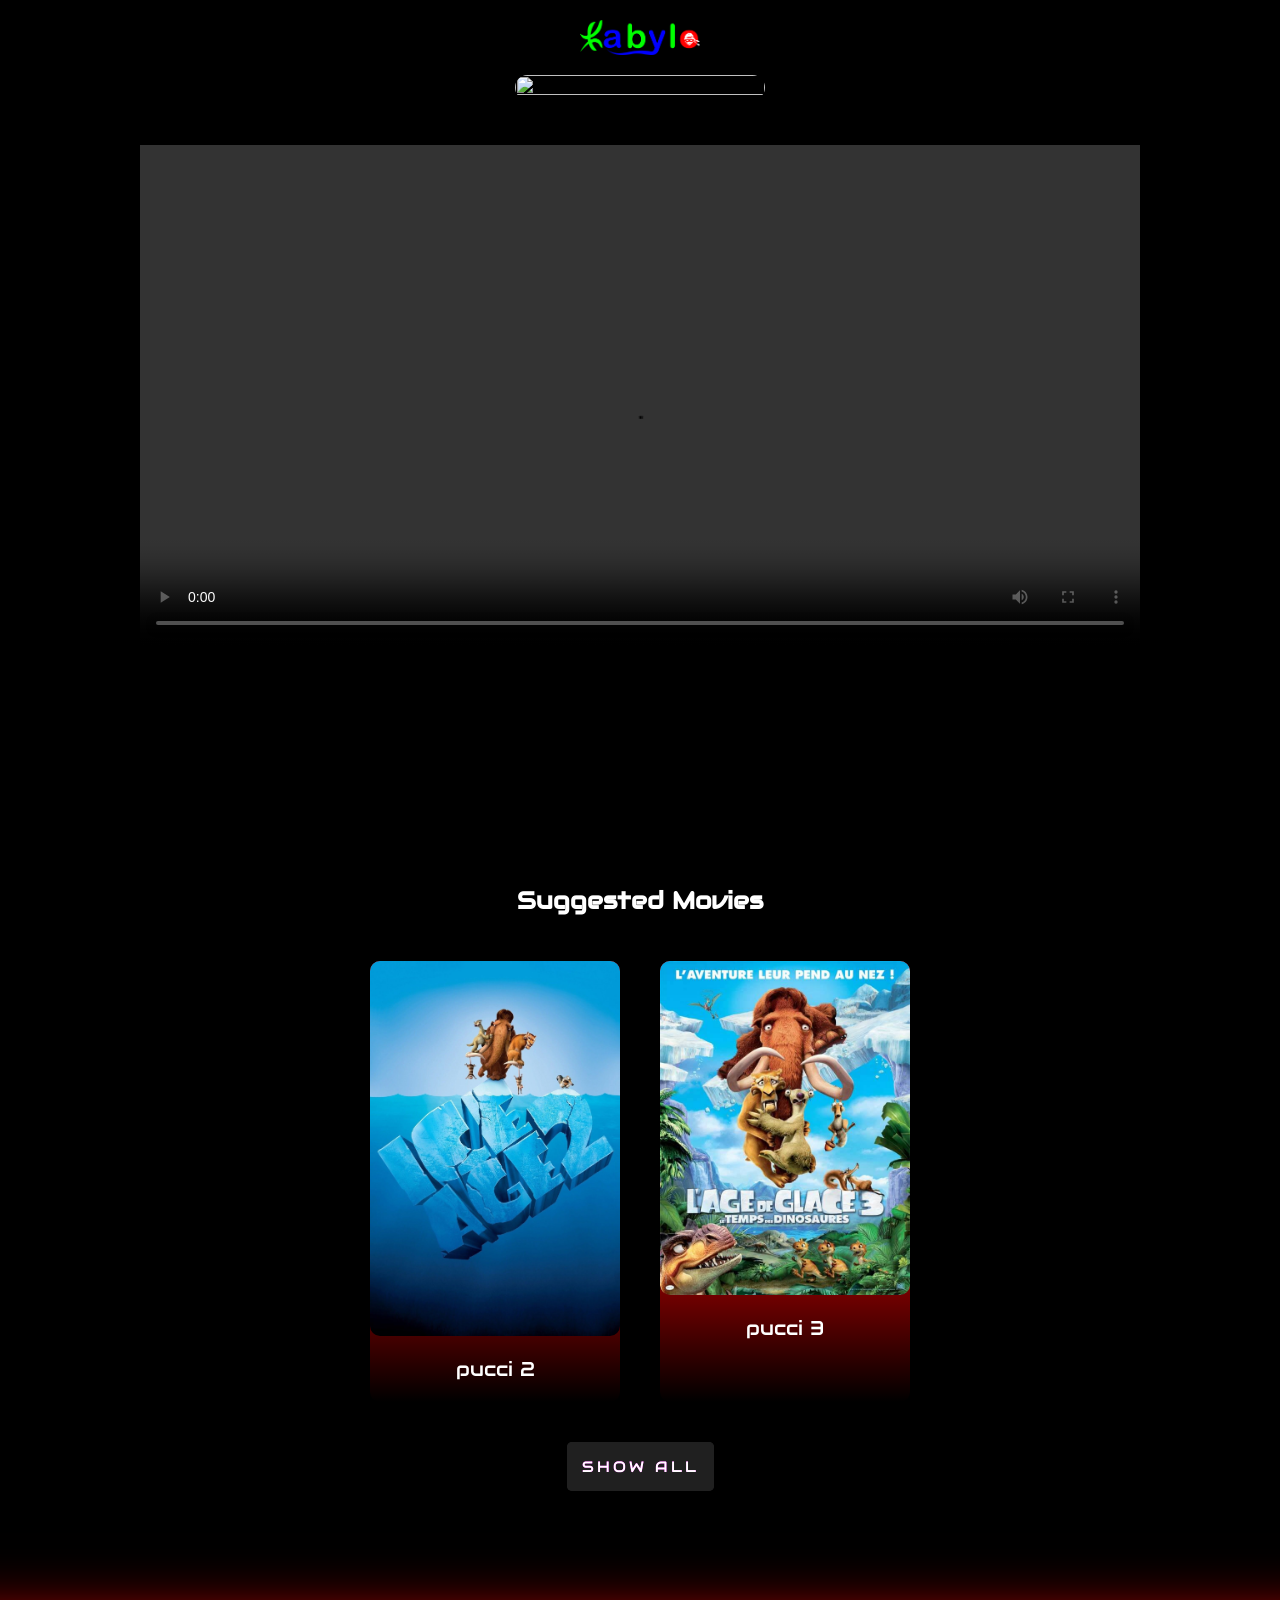
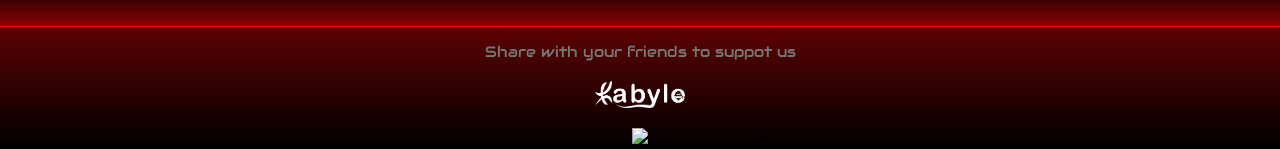
==== commit 895ab40b: "Update watch.html" ====
--- a/watch.html
+++ b/watch.html
@@ -1,21 +1,36 @@
 <!DOCTYPE html>
 <html>
 <head>
-    <title>Kabylo Watch</title>
-    <meta name="viewport" content="width=device-width, initial-scale=1.0">
+<title>Kabylo Watch</title>
 
-    <link href="style/watch.css" rel="stylesheet"/>
+<meta name="viewport" content="width=device-width, initial-scale=1.0">
 
-    <link rel="stylesheet" href="https://fonts.googleapis.com/css?family=Sofia">
-    <link rel="stylesheet" href="https://fonts.googleapis.com/css?family=Audiowide">
+<link href="style/watch.css" rel="stylesheet"/>
 
-    <link rel="stylesheet" href="https://cdnjs.cloudflare.com/ajax/libs/font-awesome/6.4.0/css/all.min.css">
+<link rel="stylesheet" href="https://fonts.googleapis.com/css?family=Sofia">
+<link rel="stylesheet" href="https://fonts.googleapis.com/css?family=Audiowide">
 
-    <!-- Plyr CSS -->
-    <link rel="stylesheet" href="https://cdn.plyr.io/3.7.8/plyr.css" />
+<link rel="stylesheet" href="https://cdnjs.cloudflare.com/ajax/libs/font-awesome/6.4.0/css/all.min.css">
+
+<link rel="stylesheet" href="https://cdn.plyr.io/3.7.8/plyr.css"/>
+
+<style>
+.video-container{
+width:90%;
+max-width:1000px;
+margin:auto;
+}
+
+video{
+width:100%;
+}
+</style>
+
 </head>
 
+
 <body>
+
 
 <div class="section">
 
@@ -24,7 +39,7 @@
 </div>
 
 <div class="poster-container">
-<img id="moviePoster" src="" alt="">
+<img id="moviePoster" src="">
 </div>
 
 <h1 id="movieTitle"></h1>
@@ -33,21 +48,13 @@
 
 
 
-<!-- VIDEO PLAYER -->
-
 <div class="video-container">
 
-<div class="plyr__video-embed" id="player">
+<video id="player" playsinline controls>
 
-<iframe
-id="movieFrame"
-src=""
-allowfullscreen
-allow="autoplay; fullscreen"
-frameborder="0">
-</iframe>
+<source id="videoSource" src="" type="video/mp4">
 
-</div>
+</video>
 
 </div>
 
@@ -60,67 +67,29 @@
 <div class="images">
 
 <div class="background">
-<a href="watch.html?video=https://uqload.is/embed-7fiyh3verof3.html&title=Pucci 1&poster=images/pucci1.jpg">
+<a href="watch.html?video=https://drive.google.com/uc?export=download&id=1UXz7v8W50HTCwA_keEFWzN5KPy_qKSOx&title=Pucci 2&poster=images/pucci2.jpg">
+
 <div class="image-wrapper">
-<img class="background1" src="images/pucci1.jpg">
+<img class="background1" src="images/pucci2.jpg">
 <i class="fa fa-play play-icon"></i>
 </div>
-<p>pucci 1</p>
+
+<p>pucci 2</p>
+
 </a>
 </div>
 
 
 <div class="background">
-<a href="watch.html?video=https://drive.google.com/file/d/1UXz7v8W50HTCwA_keEFWzN5KPy_qKSOx/preview&title=Pucci 2&poster=images/pucci2.jpg">
-<div class="image-wrapper">
-<img class="background1" src="images/pucci2.jpg">
-<i class="fa fa-play play-icon"></i>
-</div>
-<p>pucci 2</p>
-</a>
-</div>
+<a href="watch.html?video=https://drive.google.com/uc?export=download&id=1EBQOgVEyr96mfAv1ln-UFnlrzbfpxDsE&title=Pucci 3&poster=images/pucci3.jpg">
 
-
-<div class="background">
-<a href="watch.html?video=https://drive.google.com/file/d/1EBQOgVEyr96mfAv1ln-UFnlrzbfpxDsE/preview&title=Pucci 3&poster=images/pucci3.jpg">
 <div class="image-wrapper">
 <img class="background1" src="images/pucci3.jpg">
 <i class="fa fa-play play-icon"></i>
 </div>
+
 <p>pucci 3</p>
-</a>
-</div>
 
-
-<div class="background">
-<a href="watch.html?video=https://drive.google.com/file/d/1zaG1Bzb_mluQ_P64x47L1ENr9HQOE706/preview&title=Li mucucu 1&poster=images/limucucu.jpg">
-<div class="image-wrapper">
-<img class="background1" src="images/limucucu.jpg">
-<i class="fa fa-play play-icon"></i>
-</div>
-<p>Li mucucu 1</p>
-</a>
-</div>
-
-
-<div class="background">
-<a href="watch.html?video=https://drive.google.com/file/d/1n5PMGDaq-3iF4-np-VMz0M7eLMg3XXBp/preview&title=Li mucucu 2&poster=images/limucucu2.jpg">
-<div class="image-wrapper">
-<img class="background1" src="images/limucucu2.jpg">
-<i class="fa fa-play play-icon"></i>
-</div>
-<p>Li mucucu 2</p>
-</a>
-</div>
-
-
-<div class="background">
-<a href="watch.html?video=https://player.vimeo.com/video/1171436522?h=5fe05169dc&title=Amcic Wa3li&poster=images/amcicwa3li.jpg">
-<div class="image-wrapper">
-<img class="background1" src="images/amcicwa3li.jpg">
-<i class="fa fa-play play-icon"></i>
-</div>
-<p>Amcic Wa3li</p>
 </a>
 </div>
 
@@ -139,7 +108,7 @@
 
 <p>Share with your friends to suppot us </p>
 
-<a href="index.html"><img src="kabylo2.png" alt=""></a>
+<a href="index.html"><img src="kabylo2.png"></a>
 
 <div class="counter">
 <img src="https://visitor-badge.laobi.icu/badge?page_id=kabylo.site">
@@ -149,50 +118,41 @@
 
 
 
-<!-- SCRIPT FOR VIDEO / TITLE / POSTER -->
-
 <script>
 
-const params = new URLSearchParams(window.location.search);
+const params = new URLSearchParams(window.location.search)
 
-const video = params.get("video");
-const title = params.get("title");
-const poster = params.get("poster");
-
-const frame = document.getElementById("movieFrame");
+const video = params.get("video")
+const title = params.get("title")
+const poster = params.get("poster")
 
 if(video){
-frame.src = video;
+document.getElementById("videoSource").src = video
 }
 
 if(title){
-document.getElementById("movieTitle").textContent = title;
+document.getElementById("movieTitle").textContent = title
 }
 
 if(poster){
-document.getElementById("moviePoster").src = poster;
-}
+document.getElementById("moviePoster").src = poster
 
-if(poster){
 document.querySelector(".section").style.backgroundImage =
-`linear-gradient(to top, rgba(0,0,0,1), rgba(0,0,0,0.3)), url(${poster})`;
+`linear-gradient(to top, rgba(0,0,0,1), rgba(0,0,0,0.3)), url(${poster})`
 }
 
 </script>
 
 
 
-<!-- Plyr JS -->
-
 <script src="https://cdn.plyr.io/3.7.8/plyr.js"></script>
 
 <script>
 
-const player = new Plyr('#player');
+const player = new Plyr('#player')
 
 </script>
 
 
-
 </body>
 </html>
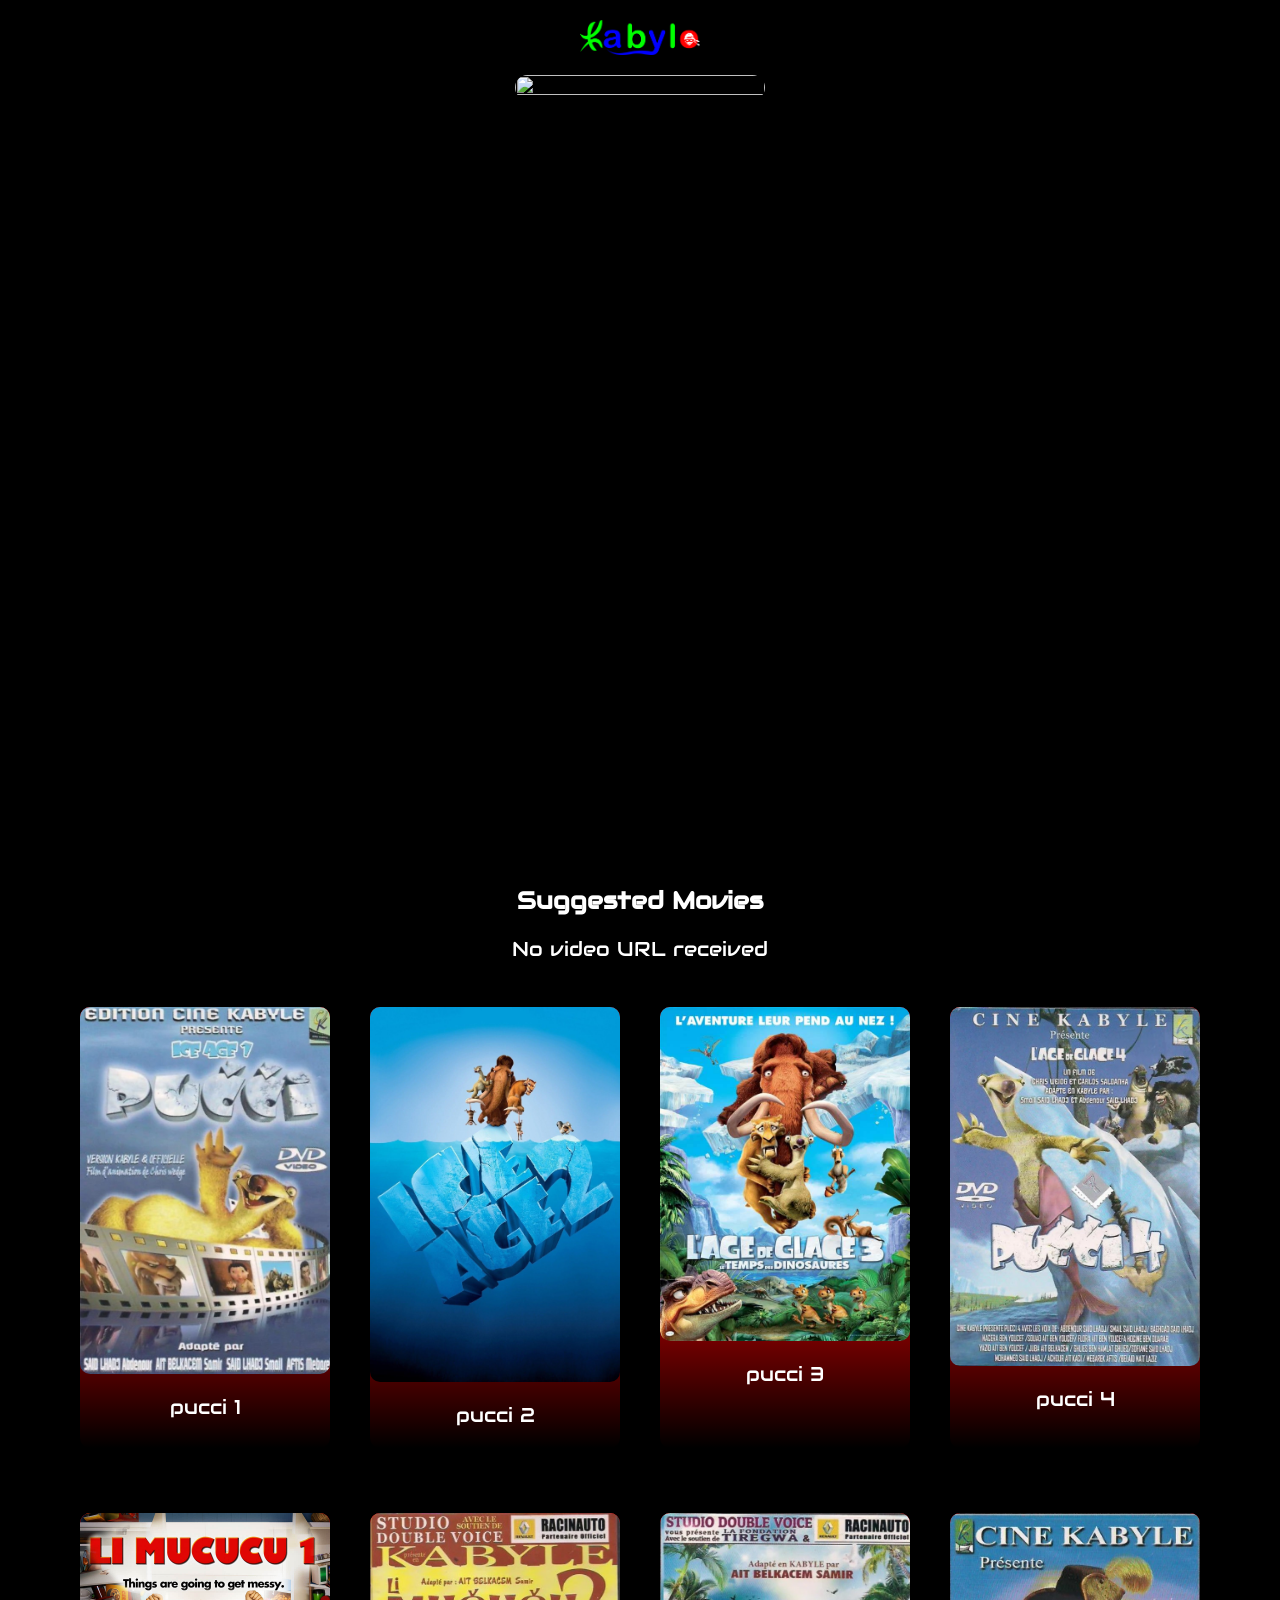
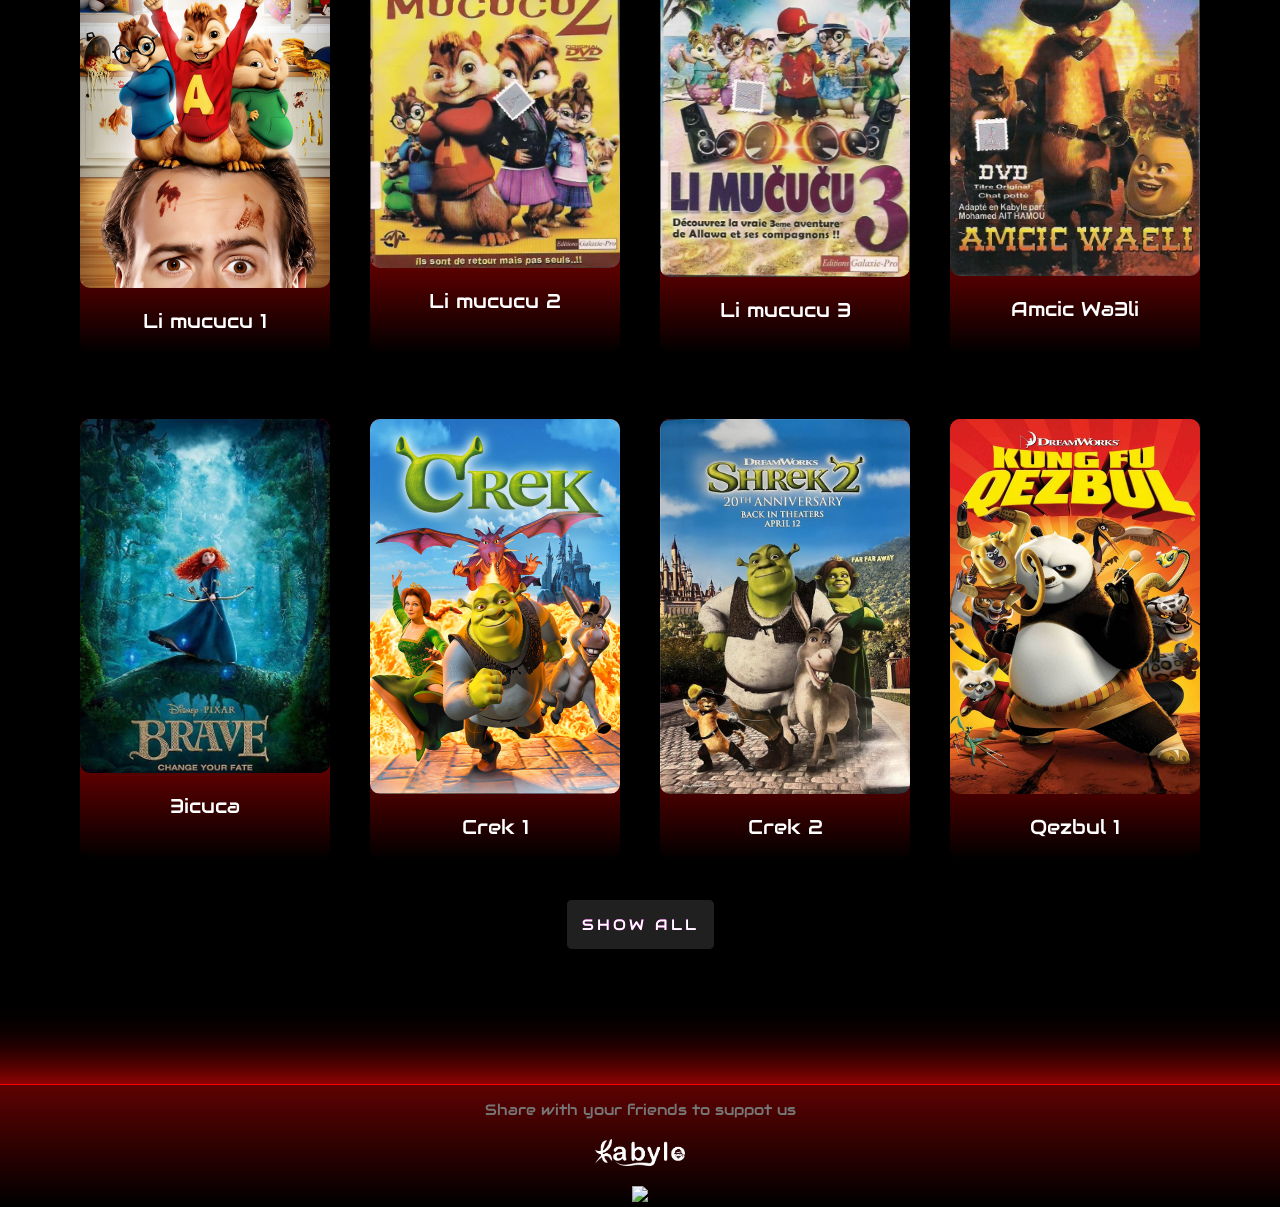
==== commit 92a3634c: "Add files via upload" ====
--- a/watch.html
+++ b/watch.html
@@ -1,158 +1,193 @@
 <!DOCTYPE html>
 <html>
 <head>
-<title>Kabylo Watch</title>
+    <title>Kabylo Watch</title>
+    <meta name="viewport" content="width=device-width, initial-scale=1.0">
+    <link href="style/watch.css" rel="stylesheet"/>
+    <link rel="stylesheet" href="https://fonts.googleapis.com/css?family=Sofia">
+    <link rel="stylesheet" href="https://fonts.googleapis.com/css?family=Audiowide">
+    <link rel="stylesheet" href="https://cdnjs.cloudflare.com/ajax/libs/font-awesome/6.4.0/css/all.min.css">
+</head>
+<body>
+    <div class="section">
+      <div class="nav">
+          <a href="index.html"><img src="kabylo1.png" alt=""></a>
+      </div>
+      <div class="poster-container">
+        <img id="moviePoster" src="" alt="">
+      </div>
+      <h1 id="movieTitle"></h1>
+    </div>
 
-<meta name="viewport" content="width=device-width, initial-scale=1.0">
+      <div class="video-container">
+        <iframe
+            id="movieFrame"
+            src=""
+            frameborder="0"
+            allow="autoplay"
+            allowfullscreen>
+        </iframe>
+      </div>
 
-<link href="style/watch.css" rel="stylesheet"/>
+    
+    <h2>Suggested Movies</h2>
+    <div id="suggestions" class="suggestions">
 
-<link rel="stylesheet" href="https://fonts.googleapis.com/css?family=Sofia">
-<link rel="stylesheet" href="https://fonts.googleapis.com/css?family=Audiowide">
+    </div>
 
-<link rel="stylesheet" href="https://cdnjs.cloudflare.com/ajax/libs/font-awesome/6.4.0/css/all.min.css">
-
-<link rel="stylesheet" href="https://cdn.plyr.io/3.7.8/plyr.css"/>
-
-<style>
-.video-container{
-width:90%;
-max-width:1000px;
-margin:auto;
-}
-
-video{
-width:100%;
-}
-</style>
-
-</head>
+<!--change urls script-->
+<script>
+const params = new URLSearchParams(window.location.search);
+const video = params.get("video");
+const title = params.get("title");
+const poster = params.get("poster");
 
 
-<body>
-
-
-<div class="section">
-
-<div class="nav">
-<a href="index.html"><img src="kabylo1.png" alt=""></a>
-</div>
-
-<div class="poster-container">
-<img id="moviePoster" src="">
-</div>
-
-<h1 id="movieTitle"></h1>
-
-</div>
-
-
-
-<div class="video-container">
-
-<video id="player" playsinline controls>
-
-<source id="videoSource" src="" type="video/mp4">
-
-</video>
-
-</div>
-
-
-
-<h2>Suggested Movies</h2>
-
-
-
-<div class="images">
-
-<div class="background">
-<a href="watch.html?video=https://drive.google.com/uc?export=download&id=1UXz7v8W50HTCwA_keEFWzN5KPy_qKSOx&title=Pucci 2&poster=images/pucci2.jpg">
-
-<div class="image-wrapper">
-<img class="background1" src="images/pucci2.jpg">
-<i class="fa fa-play play-icon"></i>
-</div>
-
-<p>pucci 2</p>
-
-</a>
-</div>
-
-
-<div class="background">
-<a href="watch.html?video=https://drive.google.com/uc?export=download&id=1EBQOgVEyr96mfAv1ln-UFnlrzbfpxDsE&title=Pucci 3&poster=images/pucci3.jpg">
-
-<div class="image-wrapper">
-<img class="background1" src="images/pucci3.jpg">
-<i class="fa fa-play play-icon"></i>
-</div>
-
-<p>pucci 3</p>
-
-</a>
-</div>
-
-
-</div>
-
-
-
-<div class="button">
-<a href="index.html" class="glitch-btn">SHOW ALL</a>
-</div>
-
-
-
-<div class="footer">
-
-<p>Share with your friends to suppot us </p>
-
-<a href="index.html"><img src="kabylo2.png"></a>
-
-<div class="counter">
-<img src="https://visitor-badge.laobi.icu/badge?page_id=kabylo.site">
-</div>
-
-</div>
-
-
-
-<script>
-
-const params = new URLSearchParams(window.location.search)
-
-const video = params.get("video")
-const title = params.get("title")
-const poster = params.get("poster")
+const frame = document.getElementById("movieFrame");
 
 if(video){
-document.getElementById("videoSource").src = video
+    frame.src = video;
+}else{
+    document.body.innerHTML += "<p>No video URL received</p>";
 }
 
 if(title){
-document.getElementById("movieTitle").textContent = title
+    document.getElementById("movieTitle").textContent = title;
 }
-
 if(poster){
-document.getElementById("moviePoster").src = poster
-
+    document.getElementById("moviePoster").src = poster;
+}
+if(poster){
 document.querySelector(".section").style.backgroundImage =
-`linear-gradient(to top, rgba(0,0,0,1), rgba(0,0,0,0.3)), url(${poster})`
+`linear-gradient(to top, rgba(0,0,0,1), rgba(0,0,0,0.3)), url(${poster})`;
 }
 
 </script>
 
 
 
-<script src="https://cdn.plyr.io/3.7.8/plyr.js"></script>
+<!--suggestion script-->
 
-<script>
+  <div class="images">
+    <div class="background">
+      <a href="watch.html?video=https://uqload.is/embed-7fiyh3verof3.html&title=Pucci 1&poster=images/pucci1.jpg">
+        <div class="image-wrapper">
+          <img class="background1" src="images/pucci1.jpg">
+          <i class="fa fa-play play-icon"></i>
+        </div>
+        <p>pucci 1</p>
+      </a>
+    </div>
+    <div class="background">
+      <a href="watch.html?video=https://drive.google.com/file/d/1UXz7v8W50HTCwA_keEFWzN5KPy_qKSOx/preview&title=Pucci 2&poster=images/pucci2.jpg">
+        <div class="image-wrapper">
+          <img class="background1" src="images/pucci2.jpg">
+          <i class="fa fa-play play-icon"></i>
+        </div>
+        <p>pucci 2</p>
+      </a>
+    </div>
+    <div class="background">
+      <a href="watch.html?video=https://drive.google.com/file/d/1EBQOgVEyr96mfAv1ln-UFnlrzbfpxDsE/preview&title=Pucci 3&poster=images/pucci3.jpg">
+        <div class="image-wrapper">
+          <img class="background1" src="images/pucci3.jpg">
+          <i class="fa fa-play play-icon"></i>
+        </div>
+        <p>pucci 3</p>
+      </a>
+    </div>
+    <div class="background">
+      <div class="image-wrapper">
+        <img class="background1" src="images/pucci4.jpg" alt="">
+        <i class="fa fa-play play-icon"></i>
+      </div>
+      <p>pucci 4</p>
+    </div>
+    <div class="background">
+      <a href="watch.html?video=https://drive.google.com/file/d/1zaG1Bzb_mluQ_P64x47L1ENr9HQOE706/preview&title=Li mucucu 1&poster=images/limucucu.jpg">
+        <div class="image-wrapper">
+          <img class="background1" src="images/limucucu.jpg">
+          <i class="fa fa-play play-icon"></i>
+        </div>
+        <p>Li mucucu 1</p>
+      </a>
+    </div>
 
-const player = new Plyr('#player')
+    <div class="background">
+      <a href="watch.html?video=https://drive.google.com/file/d/1n5PMGDaq-3iF4-np-VMz0M7eLMg3XXBp/preview&title=Li mucucu 2&poster=images/limucucu2.jpg">
+        <div class="image-wrapper">
+          <img class="background1" src="images/limucucu2.jpg">
+          <i class="fa fa-play play-icon"></i>
+        </div>
+        <p>Li mucucu 2</p>
+      </a>
+    </div>
+    <div class="background">
+      <a href="watch.html?video=https://uqload.is/embed-0jc0s8bdovy8.html&title=Li mucucu 3&poster=images/limucucu3.jpg">
+        <div class="image-wrapper">
+          <img class="background1" src="images/limucucu3.jpg">
+          <i class="fa fa-play play-icon"></i>
+        </div>
+        <p>Li mucucu 3</p>
+      </a>
+    </div>
+    <div class="background">
+      <a href="watch.html?video=https://player.vimeo.com/video/1171436522?h=5fe05169dc&title=Amcic Wa3li&poster=images/amcicwa3li.jpg">
+        <div class="image-wrapper">
+          <img class="background1" src="images/amcicwa3li.jpg">
+          <i class="fa fa-play play-icon"></i>
+        </div>
+        <p>Amcic Wa3li</p>
+      </a>
+    </div>
+    <div class="background">
+      <a href="watch.html?video=https://drive.google.com/file/d/1T-1AR7HwtFmFOOavlgbWHJ1lQrPiG9Gy/preview&title=3icuca&poster=images/3icuca.jpg">
+        <div class="image-wrapper">
+          <img class="background1" src="images/3icuca.jpg">
+          <i class="fa fa-play play-icon"></i>
+        </div>
+        <p>3icuca</p>
+      </a>
+    </div>
+    <div class="background">
+      <a href="watch.html?video=https://drive.google.com/file/d/1rcY5tfwnzil5NqRfTMwDHaDYRYlWt1OO/preview&title=Crek 1&poster=images/crek1.jpg">
+        <div class="image-wrapper">
+          <img class="background1" src="images/crek1.jpg">
+          <i class="fa fa-play play-icon"></i>
+        </div>
+        <p>Crek 1</p>
+      </a>
+    </div>
+    <div class="background">
+      <a href="watch.html?video=https://drive.google.com/file/d/1t_CLpT3iHxIAMTqSz7Aqs8LUv0WsKRmT/preview&title=Crek 2&poster=images/crek2.jpg">
+        <div class="image-wrapper">
+          <img class="background1" src="images/crek2.jpg">
+          <i class="fa fa-play play-icon"></i>
+        </div>
+        <p>Crek 2</p>
+      </a>
+    </div>
+    <div class="background">
+      <a href="watch.html?video=https://drive.google.com/file/d/1wjTPVyDN3IfWvfm32afXEhfOvugquRec/preview&title=Qezbul 1&poster=images/qezbul 1.jpg">
+        <div class="image-wrapper">
+          <img class="background1" src="images/qezbul 1.jpg">
+          <i class="fa fa-play play-icon"></i>
+        </div>
+        <p>Qezbul 1</p>
+      </a>
+    </div>
+  </div>
+  <div class="button">
+    <a href="index.html" class="glitch-btn">SHOW ALL</a>
+  </div>
 
-</script>
-
-
+    
+  <div class="footer">
+    <p>Share with your friends to suppot us </p>
+    <a href="index.html"><img src="kabylo2.png" alt=""></a>
+    <div class="counter">
+      <img src="https://visitor-badge.laobi.icu/badge?page_id=kabylo.site">
+    </div>
+  </div>
 </body>
 </html>
